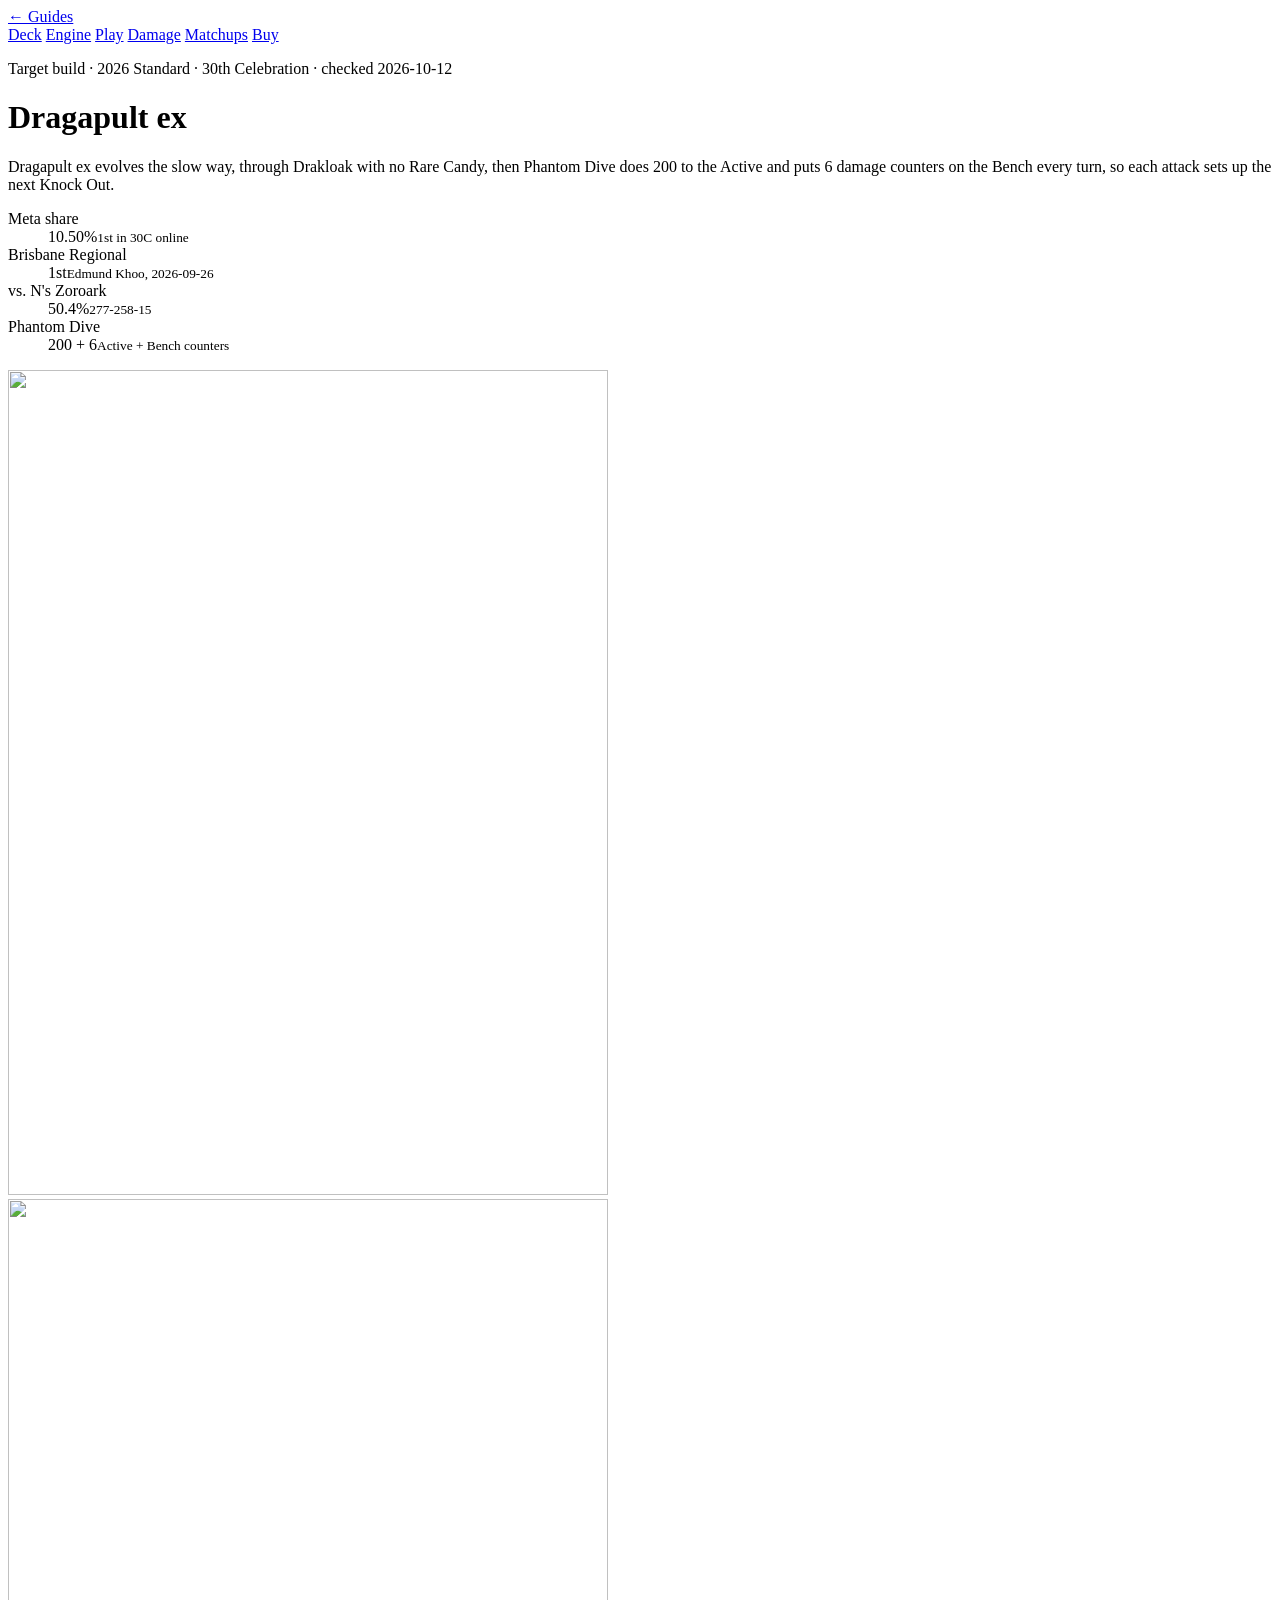
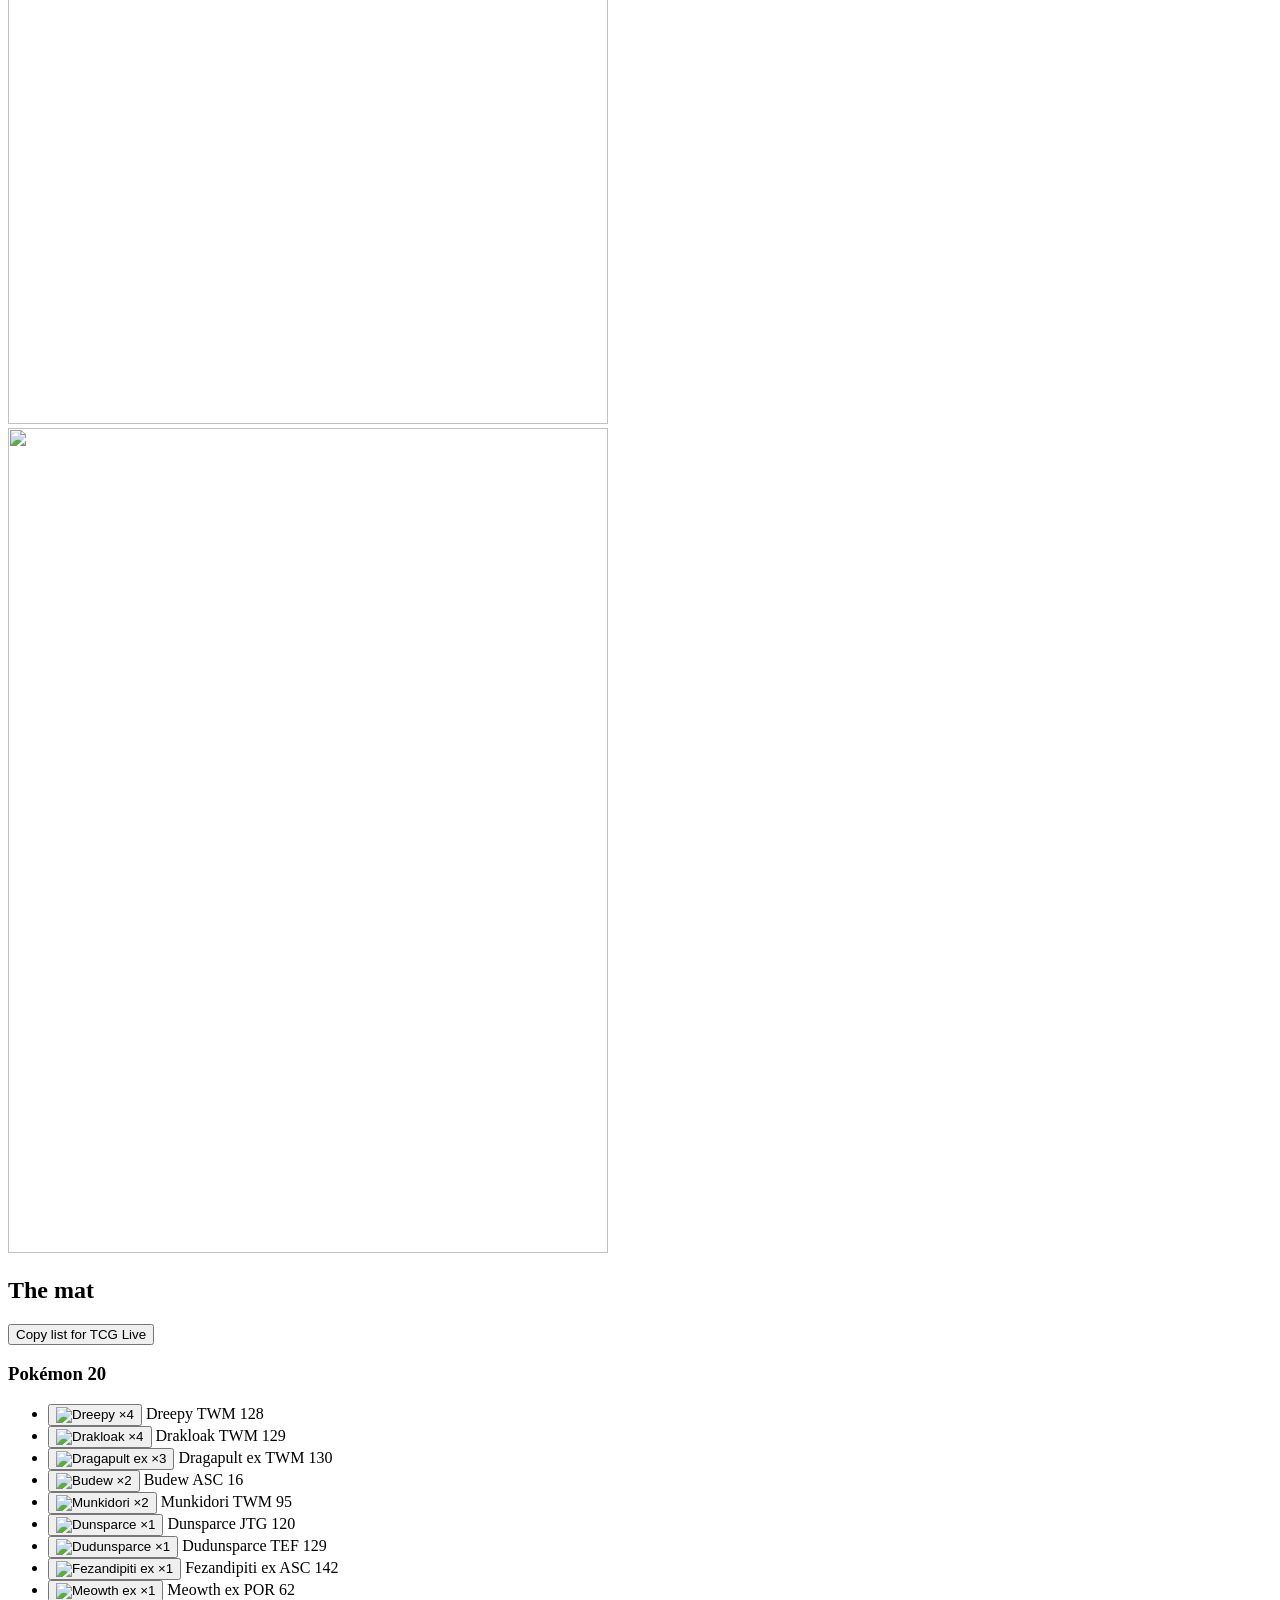
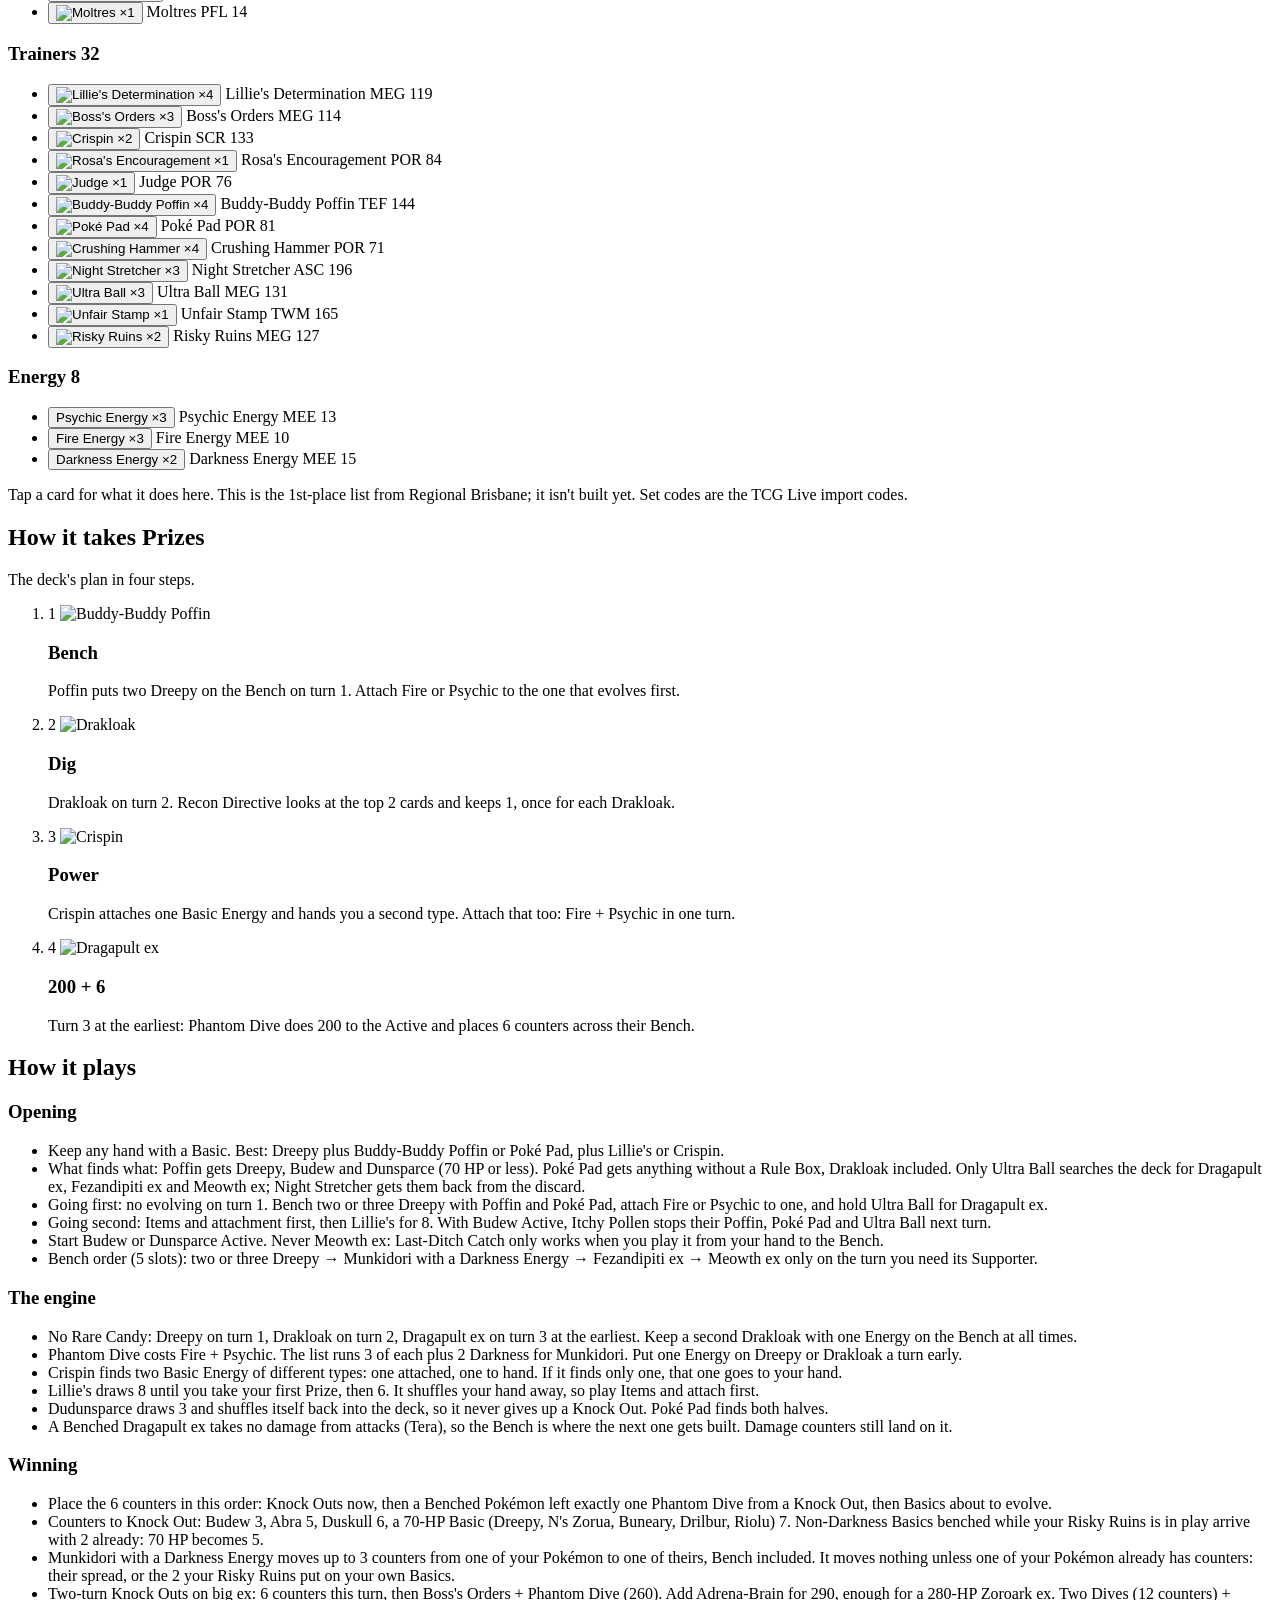
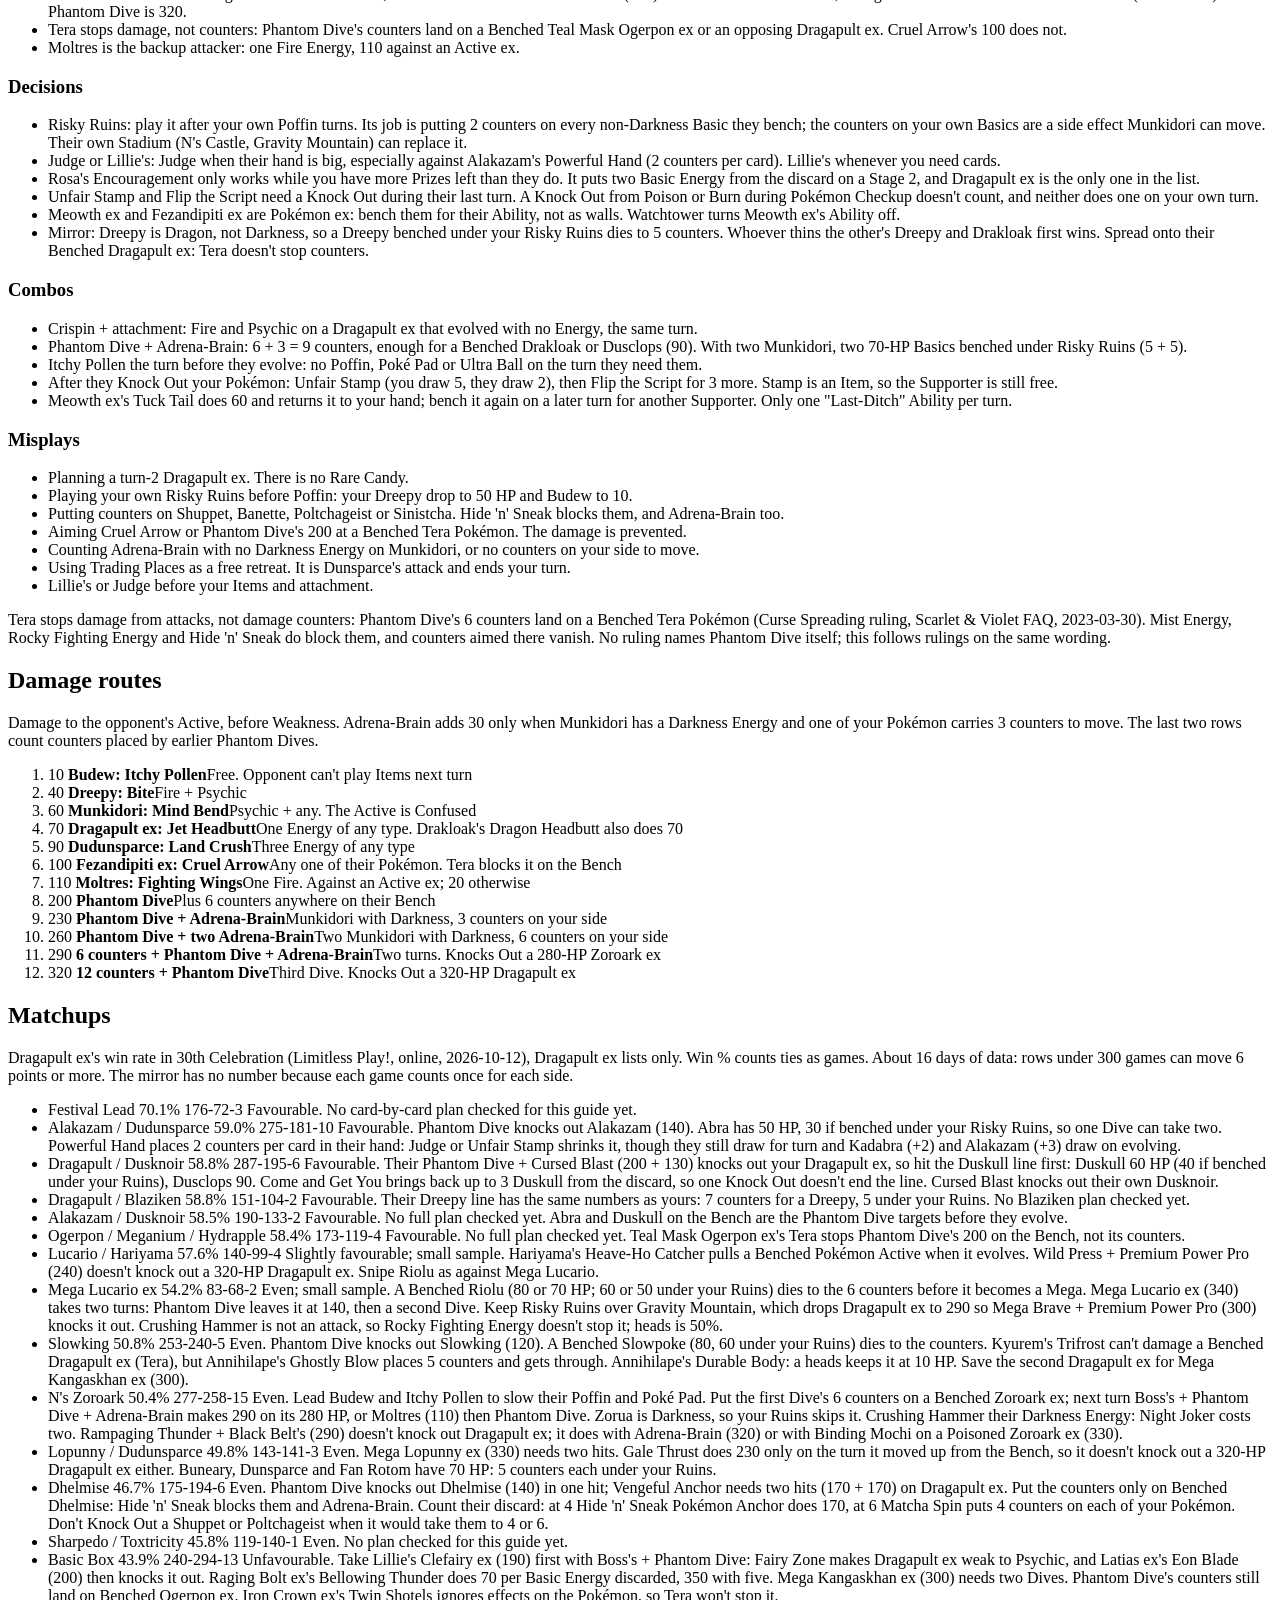
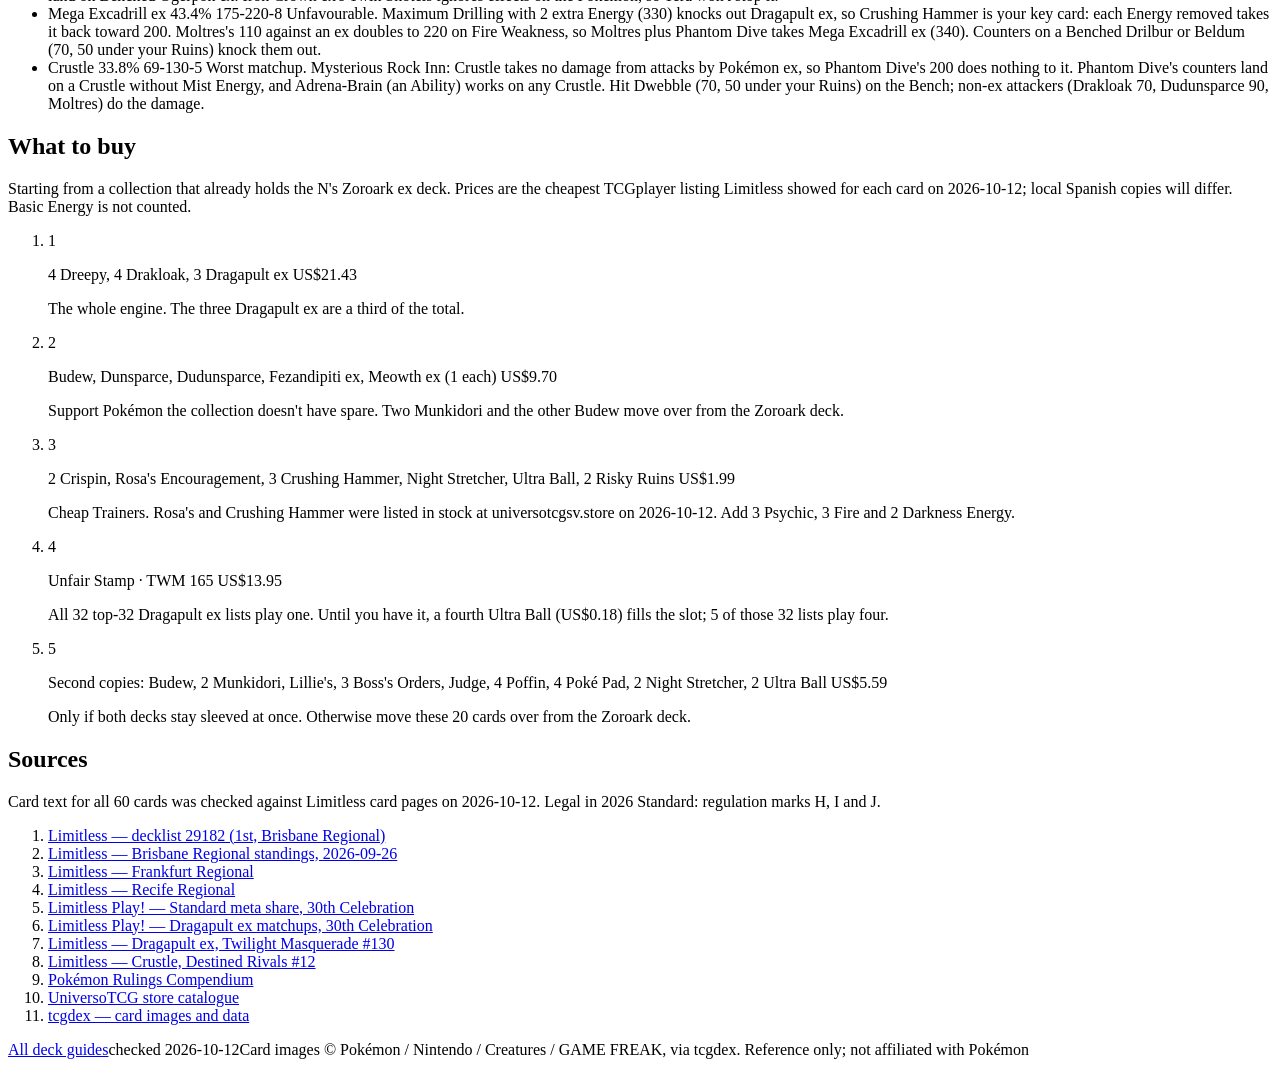
==== site/dragapult/index.html @ 3239ed3f "✨ feat: add a Dragapult ex guide as the target second deck Dragapult ex is the most played and best-" ====
<!doctype html>
<html lang="en" data-deck="dragapult">
<head>
  <meta charset="utf-8">
  <meta name="viewport" content="width=device-width, initial-scale=1">
  <title>Dragapult ex · Deck Guide</title>
  <meta name="description" content="Dragapult ex evolves the slow way, through Drakloak with no Rare Candy, then Phantom Dive does 200 to the Active and puts 6 damage counters on the Bench every turn, so each attack sets up the next Knock Out.">
  <link rel="icon" href="data:image/svg+xml,%3Csvg xmlns='http://www.w3.org/2000/svg' viewBox='0 0 32 32'%3E%3Crect width='32' height='32' rx='6' fill='%231d1810'/%3E%3Cpath d='M8 22 L16 8 L24 22' fill='none' stroke='%23e6bf5c' stroke-width='2.4' stroke-linecap='round' stroke-linejoin='round'/%3E%3C/svg%3E">
  <link rel="preconnect" href="https://fonts.googleapis.com">
  <link rel="preconnect" href="https://fonts.gstatic.com" crossorigin>
  <link href="https://fonts.googleapis.com/css2?family=Space+Grotesk:wght@500;600;700&family=IBM+Plex+Sans:wght@400;500;600;700&family=IBM+Plex+Mono:wght@400;500;600&display=swap" rel="stylesheet">
  <link rel="stylesheet" href="/css/styles.css?v=20261012">
</head>
<body>
  <nav class="pill" aria-label="Sections">
    <a class="pill__mark" href="/" aria-label="All deck guides"><span aria-hidden="true">←</span><span class="pill__mark-text"> Guides</span></a>
    <div class="pill__links">
      <a href="#deck">Deck</a>
      <a href="#engine">Engine</a>
      <a href="#play">Play</a>
      <a href="#damage">Damage</a>
      <a href="#matchups">Matchups</a>
      <a href="#buy">Buy</a>
    </div>
  </nav>

  <main id="top">
    <header class="masthead">
      <div class="masthead__text">
      <p class="masthead__line">Target build · 2026 Standard · 30th Celebration · checked 2026‑10‑12</p>
      <h1 class="masthead__title"><span class="accent">Dragapult</span> ex</h1>
      <p class="masthead__dek">Dragapult ex evolves the slow way, through Drakloak with no Rare Candy, then Phantom Dive does 200 to the Active and puts 6 damage counters on the Bench every turn, so each attack sets up the next Knock Out.</p>
      <dl class="stats">
        <div class="stats__cell"><dt>Meta share</dt><dd>10.50%<small>1st in 30C online</small></dd></div>
        <div class="stats__cell"><dt>Brisbane Regional</dt><dd>1st<small>Edmund Khoo, 2026‑09‑26</small></dd></div>
        <div class="stats__cell"><dt>vs. N&#x27;s Zoroark</dt><dd>50.4%<small>277‑258‑15</small></dd></div>
        <div class="stats__cell"><dt>Phantom Dive</dt><dd>200 + 6<small>Active + Bench counters</small></dd></div>
      </dl>
      </div>
      <div class="fan" aria-hidden="true">
        <div class="fan__card fan__card--l" data-tilt><img src="/img/cards/drakloak.webp" alt="" width="600" height="825"><span class="foil"></span></div><div class="fan__card fan__card--r" data-tilt><img src="/img/cards/dreepy.webp" alt="" width="600" height="825"><span class="foil"></span></div><div class="fan__card fan__card--c" data-tilt><img src="/img/cards/dragapult-ex.webp" alt="" width="600" height="825" fetchpriority="high"><span class="foil"></span></div>
      </div>
    </header>

    <section id="deck" class="mat" aria-labelledby="deck-title">
      <div class="mat__head">
        <h2 id="deck-title" class="mat__title">The mat</h2>
        <button class="btn" data-copy-decklist type="button">Copy list for TCG Live</button>
      </div>

      <div class="zone">
        <h3 class="zone__title">Pokémon <span>20</span></h3>
        <ul class="grid" role="list">
          <li class="slot" data-stack="4">
            <button class="card" type="button" data-card data-name="Dreepy" data-code="TWM 128" data-qty="4" data-role="The engine starts here. Bench two or three on turn 1 with Poffin and attach Fire or Psychic to one." data-img="/img/cards/dreepy.webp">
              <span class="card__face"><img src="/img/cards/dreepy.webp" alt="Dreepy" loading="lazy" decoding="async" width="600" height="825"></span>
              <span class="card__qty">×4</span>
            </button>
            <span class="slot__caption"><span class="slot__name">Dreepy</span> <span class="slot__code">TWM 128</span></span>
          </li>
          <li class="slot" data-stack="4">
            <button class="card" type="button" data-card data-name="Drakloak" data-code="TWM 129" data-qty="4" data-role="Recon Directive: look at the top 2, keep 1, every turn. Keep one benched with Energy as the next Dragapult ex." data-img="/img/cards/drakloak.webp">
              <span class="card__face"><img src="/img/cards/drakloak.webp" alt="Drakloak" loading="lazy" decoding="async" width="600" height="825"></span>
              <span class="card__qty">×4</span>
            </button>
            <span class="slot__caption"><span class="slot__name">Drakloak</span> <span class="slot__code">TWM 129</span></span>
          </li>
          <li class="slot" data-stack="3" data-foil>
            <button class="card" type="button" data-card data-name="Dragapult ex" data-code="TWM 130" data-qty="3" data-role="Phantom Dive: 200 to the Active plus 6 damage counters on their Bench. Tera: no attack damage while benched." data-img="/img/cards/dragapult-ex.webp">
              <span class="card__face"><img src="/img/cards/dragapult-ex.webp" alt="Dragapult ex" loading="lazy" decoding="async" width="600" height="825"><span class="foil"></span></span>
              <span class="card__qty">×3</span>
            </button>
            <span class="slot__caption"><span class="slot__name">Dragapult ex</span> <span class="slot__code">TWM 130</span></span>
          </li>
          <li class="slot" data-stack="2">
            <button class="card" type="button" data-card data-name="Budew" data-code="ASC 16" data-qty="2" data-role="Itchy Pollen costs nothing and stops their Items next turn. Lead with it; 30 HP, so keep it off the Bench." data-img="/img/cards/budew.webp">
              <span class="card__face"><img src="/img/cards/budew.webp" alt="Budew" loading="lazy" decoding="async" width="600" height="825"></span>
              <span class="card__qty">×2</span>
            </button>
            <span class="slot__caption"><span class="slot__name">Budew</span> <span class="slot__code">ASC 16</span></span>
          </li>
          <li class="slot" data-stack="2">
            <button class="card" type="button" data-card data-name="Munkidori" data-code="TWM 95" data-qty="2" data-role="With a Darkness Energy, moves up to 3 counters from one of your Pokémon to any of theirs. Needs counters to move." data-img="/img/cards/munkidori.webp">
              <span class="card__face"><img src="/img/cards/munkidori.webp" alt="Munkidori" loading="lazy" decoding="async" width="600" height="825"></span>
              <span class="card__qty">×2</span>
            </button>
            <span class="slot__caption"><span class="slot__name">Munkidori</span> <span class="slot__code">TWM 95</span></span>
          </li>
          <li class="slot" data-stack="1">
            <button class="card" type="button" data-card data-name="Dunsparce" data-code="JTG 120" data-qty="1" data-role="Evolves into Dudunsparce. Trading Places is an attack: it swaps Dunsparce to the Bench and ends your turn." data-img="/img/cards/dunsparce.webp">
              <span class="card__face"><img src="/img/cards/dunsparce.webp" alt="Dunsparce" loading="lazy" decoding="async" width="600" height="825"></span>
              <span class="card__qty">×1</span>
            </button>
            <span class="slot__caption"><span class="slot__name">Dunsparce</span> <span class="slot__code">JTG 120</span></span>
          </li>
          <li class="slot" data-stack="1">
            <button class="card" type="button" data-card data-name="Dudunsparce" data-code="TEF 129" data-qty="1" data-role="Run Away Draw: draw 3, then it shuffles back into your deck with everything attached." data-img="/img/cards/dudunsparce.webp">
              <span class="card__face"><img src="/img/cards/dudunsparce.webp" alt="Dudunsparce" loading="lazy" decoding="async" width="600" height="825"></span>
              <span class="card__qty">×1</span>
            </button>
            <span class="slot__caption"><span class="slot__name">Dudunsparce</span> <span class="slot__code">TEF 129</span></span>
          </li>
          <li class="slot" data-stack="1" data-foil>
            <button class="card" type="button" data-card data-name="Fezandipiti ex" data-code="ASC 142" data-qty="1" data-role="Draw 3 after they Knock Out one of your Pokémon on their turn. Darkness type, so Risky Ruins skips it." data-img="/img/cards/fezandipiti-ex.webp">
              <span class="card__face"><img src="/img/cards/fezandipiti-ex.webp" alt="Fezandipiti ex" loading="lazy" decoding="async" width="600" height="825"><span class="foil"></span></span>
              <span class="card__qty">×1</span>
            </button>
            <span class="slot__caption"><span class="slot__name">Fezandipiti ex</span> <span class="slot__code">ASC 142</span></span>
          </li>
          <li class="slot" data-stack="1" data-foil>
            <button class="card" type="button" data-card data-name="Meowth ex" data-code="POR 62" data-qty="1" data-role="Play it from your hand to the Bench to search any Supporter. Only Ultra Ball or Night Stretcher get it." data-img="/img/cards/meowth-ex.webp">
              <span class="card__face"><img src="/img/cards/meowth-ex.webp" alt="Meowth ex" loading="lazy" decoding="async" width="600" height="825"><span class="foil"></span></span>
              <span class="card__qty">×1</span>
            </button>
            <span class="slot__caption"><span class="slot__name">Meowth ex</span> <span class="slot__code">POR 62</span></span>
          </li>
          <li class="slot" data-stack="1">
            <button class="card" type="button" data-card data-name="Moltres" data-code="PFL 14" data-qty="1" data-role="One Fire Energy for 110 against an Active ex, 20 otherwise. Poké Pad finds it." data-img="/img/cards/moltres.webp">
              <span class="card__face"><img src="/img/cards/moltres.webp" alt="Moltres" loading="lazy" decoding="async" width="600" height="825"></span>
              <span class="card__qty">×1</span>
            </button>
            <span class="slot__caption"><span class="slot__name">Moltres</span> <span class="slot__code">PFL 14</span></span>
          </li>
        </ul>
      </div>

      <div class="zone">
        <h3 class="zone__title">Trainers <span>32</span></h3>
        <ul class="grid" role="list">
          <li class="slot" data-stack="4">
            <button class="card" type="button" data-card data-name="Lillie&#x27;s Determination" data-code="MEG 119" data-qty="4" data-role="Main draw: 8 cards while you still have 6 Prizes left, 6 after your first Knock Out. Items and attach first." data-img="/img/cards/lillies-determination.webp">
              <span class="card__face"><img src="/img/cards/lillies-determination.webp" alt="Lillie&#x27;s Determination" loading="lazy" decoding="async" width="600" height="825"></span>
              <span class="card__qty">×4</span>
            </button>
            <span class="slot__caption"><span class="slot__name">Lillie&#x27;s Determination</span> <span class="slot__code">MEG 119</span></span>
          </li>
          <li class="slot" data-stack="3">
            <button class="card" type="button" data-card data-name="Boss&#x27;s Orders" data-code="MEG 114" data-qty="3" data-role="Pull up the Benched Pokémon your counters already set up, or a Basic before it evolves." data-img="/img/cards/bosss-orders.webp">
              <span class="card__face"><img src="/img/cards/bosss-orders.webp" alt="Boss&#x27;s Orders" loading="lazy" decoding="async" width="600" height="825"></span>
              <span class="card__qty">×3</span>
            </button>
            <span class="slot__caption"><span class="slot__name">Boss&#x27;s Orders</span> <span class="slot__code">MEG 114</span></span>
          </li>
          <li class="slot" data-stack="2">
            <button class="card" type="button" data-card data-name="Crispin" data-code="SCR 133" data-qty="2" data-role="Two Basic Energy of different types: one attached, one to hand. With your attachment, pays Phantom Dive in one turn." data-img="/img/cards/crispin.webp">
              <span class="card__face"><img src="/img/cards/crispin.webp" alt="Crispin" loading="lazy" decoding="async" width="600" height="825"></span>
              <span class="card__qty">×2</span>
            </button>
            <span class="slot__caption"><span class="slot__name">Crispin</span> <span class="slot__code">SCR 133</span></span>
          </li>
          <li class="slot" data-stack="1">
            <button class="card" type="button" data-card data-name="Rosa&#x27;s Encouragement" data-code="POR 84" data-qty="1" data-role="Only while you have more Prizes left than they do: two Basic Energy from the discard onto Dragapult ex." data-img="/img/cards/rosas-encouragement.webp">
              <span class="card__face"><img src="/img/cards/rosas-encouragement.webp" alt="Rosa&#x27;s Encouragement" loading="lazy" decoding="async" width="600" height="825"></span>
              <span class="card__qty">×1</span>
            </button>
            <span class="slot__caption"><span class="slot__name">Rosa&#x27;s Encouragement</span> <span class="slot__code">POR 84</span></span>
          </li>
          <li class="slot" data-stack="1">
            <button class="card" type="button" data-card data-name="Judge" data-code="POR 76" data-qty="1" data-role="Both players draw 4. For big opposing hands or Powerful Hand, not for turns where you need cards." data-img="/img/cards/judge.webp">
              <span class="card__face"><img src="/img/cards/judge.webp" alt="Judge" loading="lazy" decoding="async" width="600" height="825"></span>
              <span class="card__qty">×1</span>
            </button>
            <span class="slot__caption"><span class="slot__name">Judge</span> <span class="slot__code">POR 76</span></span>
          </li>
          <li class="slot" data-stack="4">
            <button class="card" type="button" data-card data-name="Buddy-Buddy Poffin" data-code="TEF 144" data-qty="4" data-role="Two Basics with 70 HP or less to the Bench: Dreepy, Budew, Dunsparce. Play it before your own Risky Ruins." data-img="/img/cards/buddy-buddy-poffin.webp">
              <span class="card__face"><img src="/img/cards/buddy-buddy-poffin.webp" alt="Buddy-Buddy Poffin" loading="lazy" decoding="async" width="600" height="825"></span>
              <span class="card__qty">×4</span>
            </button>
            <span class="slot__caption"><span class="slot__name">Buddy-Buddy Poffin</span> <span class="slot__code">TEF 144</span></span>
          </li>
          <li class="slot" data-stack="4">
            <button class="card" type="button" data-card data-name="Poké Pad" data-code="POR 81" data-qty="4" data-role="Any Pokémon without a Rule Box: Dreepy, Drakloak, Munkidori, Moltres, either Dunsparce. Not Dragapult ex." data-img="/img/cards/poke-pad.webp">
              <span class="card__face"><img src="/img/cards/poke-pad.webp" alt="Poké Pad" loading="lazy" decoding="async" width="600" height="825"></span>
              <span class="card__qty">×4</span>
            </button>
            <span class="slot__caption"><span class="slot__name">Poké Pad</span> <span class="slot__code">POR 81</span></span>
          </li>
          <li class="slot" data-stack="4">
            <button class="card" type="button" data-card data-name="Crushing Hammer" data-code="POR 71" data-qty="4" data-role="Coin flip: heads discards one Energy from one of their Pokémon. Best against attackers that need extra Energy." data-img="/img/cards/crushing-hammer.webp">
              <span class="card__face"><img src="/img/cards/crushing-hammer.webp" alt="Crushing Hammer" loading="lazy" decoding="async" width="600" height="825"></span>
              <span class="card__qty">×4</span>
            </button>
            <span class="slot__caption"><span class="slot__name">Crushing Hammer</span> <span class="slot__code">POR 71</span></span>
          </li>
          <li class="slot" data-stack="3">
            <button class="card" type="button" data-card data-name="Night Stretcher" data-code="ASC 196" data-qty="3" data-role="Gets back a Pokémon or a Basic Energy from the discard: Dragapult ex, Drakloak, or the Energy for the next Dive." data-img="/img/cards/night-stretcher.webp">
              <span class="card__face"><img src="/img/cards/night-stretcher.webp" alt="Night Stretcher" loading="lazy" decoding="async" width="600" height="825"></span>
              <span class="card__qty">×3</span>
            </button>
            <span class="slot__caption"><span class="slot__name">Night Stretcher</span> <span class="slot__code">ASC 196</span></span>
          </li>
          <li class="slot" data-stack="3">
            <button class="card" type="button" data-card data-name="Ultra Ball" data-code="MEG 131" data-qty="3" data-role="The only card that searches the deck for Dragapult ex. Discard spare Energy first: Rosa&#x27;s and Night Stretcher reuse it." data-img="/img/cards/ultra-ball.webp">
              <span class="card__face"><img src="/img/cards/ultra-ball.webp" alt="Ultra Ball" loading="lazy" decoding="async" width="600" height="825"></span>
              <span class="card__qty">×3</span>
            </button>
            <span class="slot__caption"><span class="slot__name">Ultra Ball</span> <span class="slot__code">MEG 131</span></span>
          </li>
          <li class="slot" data-stack="1" data-foil>
            <button class="card" type="button" data-card data-name="Unfair Stamp" data-code="TWM 165" data-qty="1" data-role="ACE SPEC. After they Knock Out your Pokémon on their turn: you draw 5, they draw 2. An Item, so your Supporter stays free." data-img="/img/cards/unfair-stamp.webp">
              <span class="card__face"><img src="/img/cards/unfair-stamp.webp" alt="Unfair Stamp" loading="lazy" decoding="async" width="600" height="825"><span class="foil"></span></span>
              <span class="card__qty">×1</span>
            </button>
            <span class="slot__caption"><span class="slot__name">Unfair Stamp</span> <span class="slot__code">TWM 165</span></span>
          </li>
          <li class="slot" data-stack="2">
            <button class="card" type="button" data-card data-name="Risky Ruins" data-code="MEG 127" data-qty="2" data-role="Non-Darkness Basics benched while it is in play take 2 counters, theirs and yours. Play it after your own setup." data-img="/img/cards/risky-ruins.webp">
              <span class="card__face"><img src="/img/cards/risky-ruins.webp" alt="Risky Ruins" loading="lazy" decoding="async" width="600" height="825"></span>
              <span class="card__qty">×2</span>
            </button>
            <span class="slot__caption"><span class="slot__name">Risky Ruins</span> <span class="slot__code">MEG 127</span></span>
          </li>
        </ul>
      </div>

      <div class="zone">
        <h3 class="zone__title">Energy <span>8</span></h3>
        <ul class="grid" role="list">
          <li class="slot" data-stack="3">
            <button class="card" type="button" data-card data-name="Psychic Energy" data-code="MEE 13" data-qty="3" data-role="Half of Phantom Dive&#x27;s cost. Attach it to Dreepy or Drakloak before the turn it becomes Dragapult ex.">
              <span class="card__face"><span class="energy-art" aria-hidden="true"><span class="energy-art__orb"></span><span class="energy-art__label">Psychic Energy</span></span></span>
              <span class="card__qty">×3</span>
            </button>
            <span class="slot__caption"><span class="slot__name">Psychic Energy</span> <span class="slot__code">MEE 13</span></span>
          </li>
          <li class="slot" data-stack="3">
            <button class="card" type="button" data-card data-name="Fire Energy" data-code="MEE 10" data-qty="3" data-role="The other half of Phantom Dive, and all Moltres needs to attack.">
              <span class="card__face"><span class="energy-art" aria-hidden="true"><span class="energy-art__orb"></span><span class="energy-art__label">Fire Energy</span></span></span>
              <span class="card__qty">×3</span>
            </button>
            <span class="slot__caption"><span class="slot__name">Fire Energy</span> <span class="slot__code">MEE 10</span></span>
          </li>
          <li class="slot" data-stack="2">
            <button class="card" type="button" data-card data-name="Darkness Energy" data-code="MEE 15" data-qty="2" data-role="Only for Munkidori: Adrena-Brain does nothing without it. Crispin can fetch and attach it.">
              <span class="card__face"><span class="energy-art" aria-hidden="true"><span class="energy-art__orb"></span><span class="energy-art__label">Darkness Energy</span></span></span>
              <span class="card__qty">×2</span>
            </button>
            <span class="slot__caption"><span class="slot__name">Darkness Energy</span> <span class="slot__code">MEE 15</span></span>
          </li>
        </ul>
      </div>

      <p class="mat__note">Tap a card for what it does here. This is the 1st‑place list from Regional Brisbane; it isn't built yet. Set codes are the TCG Live import codes.</p>
      <pre id="decklist-plaintext" hidden>Pokémon: 20
4 Dreepy TWM 128
4 Drakloak TWM 129
3 Dragapult ex TWM 130
2 Budew ASC 16
2 Munkidori TWM 95
1 Dunsparce JTG 120
1 Dudunsparce TEF 129
1 Fezandipiti ex ASC 142
1 Meowth ex POR 62
1 Moltres PFL 14

Trainer: 32
4 Lillie&#x27;s Determination MEG 119
3 Boss&#x27;s Orders MEG 114
2 Crispin SCR 133
1 Rosa&#x27;s Encouragement POR 84
1 Judge POR 76
4 Buddy-Buddy Poffin TEF 144
4 Poké Pad POR 81
4 Crushing Hammer POR 71
3 Night Stretcher ASC 196
3 Ultra Ball MEG 131
1 Unfair Stamp TWM 165
2 Risky Ruins MEG 127

Energy: 8
3 Psychic Energy MEE 13
3 Fire Energy MEE 10
2 Darkness Energy MEE 15

Total Cards: 60</pre>
    </section>

    <section id="engine" aria-labelledby="engine-title">
      <h2 id="engine-title" class="section-title">How it takes Prizes</h2>
      <p class="section-dek">The deck's plan in four steps.</p>
      <ol class="chain" role="list">
        <li class="chain__step">
          <span class="chain__n">1</span>
          <img class="chain__img" src="/img/cards/buddy-buddy-poffin.webp" alt="Buddy-Buddy Poffin" loading="lazy" width="600" height="825">
          <h3 class="chain__title">Bench</h3>
          <p class="chain__text">Poffin puts two Dreepy on the Bench on turn 1. Attach Fire or Psychic to the one that evolves first.</p>
        </li>
        <li class="chain__step">
          <span class="chain__n">2</span>
          <img class="chain__img" src="/img/cards/drakloak.webp" alt="Drakloak" loading="lazy" width="600" height="825">
          <h3 class="chain__title">Dig</h3>
          <p class="chain__text">Drakloak on turn 2. Recon Directive looks at the top 2 cards and keeps 1, once for each Drakloak.</p>
        </li>
        <li class="chain__step">
          <span class="chain__n">3</span>
          <img class="chain__img" src="/img/cards/crispin.webp" alt="Crispin" loading="lazy" width="600" height="825">
          <h3 class="chain__title">Power</h3>
          <p class="chain__text">Crispin attaches one Basic Energy and hands you a second type. Attach that too: Fire + Psychic in one turn.</p>
        </li>
        <li class="chain__step chain__step--hit">
          <span class="chain__n">4</span>
          <img class="chain__img" src="/img/cards/dragapult-ex.webp" alt="Dragapult ex" loading="lazy" width="600" height="825">
          <h3 class="chain__title">200 + 6</h3>
          <p class="chain__text">Turn 3 at the earliest: Phantom Dive does 200 to the Active and places 6 counters across their Bench.</p>
        </li>
      </ol>
    </section>

    <section id="play" aria-labelledby="play-title">
      <h2 id="play-title" class="section-title">How it plays</h2>
      <div class="panels">
        <article class="panel">
          <h3 class="panel__title">Opening</h3>
          <ul class="panel__list">
            <li>Keep any hand with a Basic. Best: Dreepy plus Buddy-Buddy Poffin or Poké Pad, plus Lillie&#x27;s or Crispin.</li>
            <li>What finds what: Poffin gets Dreepy, Budew and Dunsparce (70 HP or less). Poké Pad gets anything without a Rule Box, Drakloak included. Only Ultra Ball searches the deck for Dragapult ex, Fezandipiti ex and Meowth ex; Night Stretcher gets them back from the discard.</li>
            <li>Going first: no evolving on turn 1. Bench two or three Dreepy with Poffin and Poké Pad, attach Fire or Psychic to one, and hold Ultra Ball for Dragapult ex.</li>
            <li>Going second: Items and attachment first, then Lillie&#x27;s for 8. With Budew Active, Itchy Pollen stops their Poffin, Poké Pad and Ultra Ball next turn.</li>
            <li>Start Budew or Dunsparce Active. Never Meowth ex: Last-Ditch Catch only works when you play it from your hand to the Bench.</li>
            <li>Bench order (5 slots): two or three Dreepy → Munkidori with a Darkness Energy → Fezandipiti ex → Meowth ex only on the turn you need its Supporter.</li>
          </ul>
        </article>
        <article class="panel">
          <h3 class="panel__title">The engine</h3>
          <ul class="panel__list">
            <li>No Rare Candy: Dreepy on turn 1, Drakloak on turn 2, Dragapult ex on turn 3 at the earliest. Keep a second Drakloak with one Energy on the Bench at all times.</li>
            <li>Phantom Dive costs Fire + Psychic. The list runs 3 of each plus 2 Darkness for Munkidori. Put one Energy on Dreepy or Drakloak a turn early.</li>
            <li>Crispin finds two Basic Energy of different types: one attached, one to hand. If it finds only one, that one goes to your hand.</li>
            <li>Lillie&#x27;s draws 8 until you take your first Prize, then 6. It shuffles your hand away, so play Items and attach first.</li>
            <li>Dudunsparce draws 3 and shuffles itself back into the deck, so it never gives up a Knock Out. Poké Pad finds both halves.</li>
            <li>A Benched Dragapult ex takes no damage from attacks (Tera), so the Bench is where the next one gets built. Damage counters still land on it.</li>
          </ul>
        </article>
        <article class="panel">
          <h3 class="panel__title">Winning</h3>
          <ul class="panel__list">
            <li>Place the 6 counters in this order: Knock Outs now, then a Benched Pokémon left exactly one Phantom Dive from a Knock Out, then Basics about to evolve.</li>
            <li>Counters to Knock Out: Budew 3, Abra 5, Duskull 6, a 70-HP Basic (Dreepy, N&#x27;s Zorua, Buneary, Drilbur, Riolu) 7. Non-Darkness Basics benched while your Risky Ruins is in play arrive with 2 already: 70 HP becomes 5.</li>
            <li>Munkidori with a Darkness Energy moves up to 3 counters from one of your Pokémon to one of theirs, Bench included. It moves nothing unless one of your Pokémon already has counters: their spread, or the 2 your Risky Ruins put on your own Basics.</li>
            <li>Two-turn Knock Outs on big ex: 6 counters this turn, then Boss&#x27;s Orders + Phantom Dive (260). Add Adrena-Brain for 290, enough for a 280-HP Zoroark ex. Two Dives (12 counters) + Phantom Dive is 320.</li>
            <li>Tera stops damage, not counters: Phantom Dive&#x27;s counters land on a Benched Teal Mask Ogerpon ex or an opposing Dragapult ex. Cruel Arrow&#x27;s 100 does not.</li>
            <li>Moltres is the backup attacker: one Fire Energy, 110 against an Active ex.</li>
          </ul>
        </article>
        <article class="panel">
          <h3 class="panel__title">Decisions</h3>
          <ul class="panel__list">
            <li>Risky Ruins: play it after your own Poffin turns. Its job is putting 2 counters on every non-Darkness Basic they bench; the counters on your own Basics are a side effect Munkidori can move. Their own Stadium (N&#x27;s Castle, Gravity Mountain) can replace it.</li>
            <li>Judge or Lillie&#x27;s: Judge when their hand is big, especially against Alakazam&#x27;s Powerful Hand (2 counters per card). Lillie&#x27;s whenever you need cards.</li>
            <li>Rosa&#x27;s Encouragement only works while you have more Prizes left than they do. It puts two Basic Energy from the discard on a Stage 2, and Dragapult ex is the only one in the list.</li>
            <li>Unfair Stamp and Flip the Script need a Knock Out during their last turn. A Knock Out from Poison or Burn during Pokémon Checkup doesn&#x27;t count, and neither does one on your own turn.</li>
            <li>Meowth ex and Fezandipiti ex are Pokémon ex: bench them for their Ability, not as walls. Watchtower turns Meowth ex&#x27;s Ability off.</li>
            <li>Mirror: Dreepy is Dragon, not Darkness, so a Dreepy benched under your Risky Ruins dies to 5 counters. Whoever thins the other&#x27;s Dreepy and Drakloak first wins. Spread onto their Benched Dragapult ex: Tera doesn&#x27;t stop counters.</li>
          </ul>
        </article>
        <article class="panel">
          <h3 class="panel__title">Combos</h3>
          <ul class="panel__list">
            <li>Crispin + attachment: Fire and Psychic on a Dragapult ex that evolved with no Energy, the same turn.</li>
            <li>Phantom Dive + Adrena-Brain: 6 + 3 = 9 counters, enough for a Benched Drakloak or Dusclops (90). With two Munkidori, two 70-HP Basics benched under Risky Ruins (5 + 5).</li>
            <li>Itchy Pollen the turn before they evolve: no Poffin, Poké Pad or Ultra Ball on the turn they need them.</li>
            <li>After they Knock Out your Pokémon: Unfair Stamp (you draw 5, they draw 2), then Flip the Script for 3 more. Stamp is an Item, so the Supporter is still free.</li>
            <li>Meowth ex&#x27;s Tuck Tail does 60 and returns it to your hand; bench it again on a later turn for another Supporter. Only one &quot;Last-Ditch&quot; Ability per turn.</li>
          </ul>
        </article>
        <article class="panel">
          <h3 class="panel__title">Misplays</h3>
          <ul class="panel__list">
            <li>Planning a turn-2 Dragapult ex. There is no Rare Candy.</li>
            <li>Playing your own Risky Ruins before Poffin: your Dreepy drop to 50 HP and Budew to 10.</li>
            <li>Putting counters on Shuppet, Banette, Poltchageist or Sinistcha. Hide &#x27;n&#x27; Sneak blocks them, and Adrena-Brain too.</li>
            <li>Aiming Cruel Arrow or Phantom Dive&#x27;s 200 at a Benched Tera Pokémon. The damage is prevented.</li>
            <li>Counting Adrena-Brain with no Darkness Energy on Munkidori, or no counters on your side to move.</li>
            <li>Using Trading Places as a free retreat. It is Dunsparce&#x27;s attack and ends your turn.</li>
            <li>Lillie&#x27;s or Judge before your Items and attachment.</li>
          </ul>
        </article>
      </div>
      <p class="aside">Tera stops damage from attacks, not damage counters: Phantom Dive&#x27;s 6 counters land on a Benched Tera Pokémon (Curse Spreading ruling, Scarlet &amp; Violet FAQ, 2023‑03‑30). Mist Energy, Rocky Fighting Energy and Hide &#x27;n&#x27; Sneak do block them, and counters aimed there vanish. No ruling names Phantom Dive itself; this follows rulings on the same wording.</p>
    </section>

    <section id="damage" aria-labelledby="damage-title">
      <h2 id="damage-title" class="section-title">Damage routes</h2>
      <p class="section-dek">Damage to the opponent&#x27;s Active, before Weakness. Adrena-Brain adds 30 only when Munkidori has a Darkness Energy and one of your Pokémon carries 3 counters to move. The last two rows count counters placed by earlier Phantom Dives.</p>
      <ol class="bars" role="list">
            <li class="bar" style="--v:0.0312">
              <span class="bar__value">10</span>
              <span class="bar__track"><span class="bar__fill"></span></span>
              <span class="bar__label"><strong>Budew: Itchy Pollen</strong><span>Free. Opponent can&#x27;t play Items next turn</span></span>
            </li>
            <li class="bar" style="--v:0.1250">
              <span class="bar__value">40</span>
              <span class="bar__track"><span class="bar__fill"></span></span>
              <span class="bar__label"><strong>Dreepy: Bite</strong><span>Fire + Psychic</span></span>
            </li>
            <li class="bar" style="--v:0.1875">
              <span class="bar__value">60</span>
              <span class="bar__track"><span class="bar__fill"></span></span>
              <span class="bar__label"><strong>Munkidori: Mind Bend</strong><span>Psychic + any. The Active is Confused</span></span>
            </li>
            <li class="bar" style="--v:0.2188">
              <span class="bar__value">70</span>
              <span class="bar__track"><span class="bar__fill"></span></span>
              <span class="bar__label"><strong>Dragapult ex: Jet Headbutt</strong><span>One Energy of any type. Drakloak&#x27;s Dragon Headbutt also does 70</span></span>
            </li>
            <li class="bar" style="--v:0.2812">
              <span class="bar__value">90</span>
              <span class="bar__track"><span class="bar__fill"></span></span>
              <span class="bar__label"><strong>Dudunsparce: Land Crush</strong><span>Three Energy of any type</span></span>
            </li>
            <li class="bar" style="--v:0.3125">
              <span class="bar__value">100</span>
              <span class="bar__track"><span class="bar__fill"></span></span>
              <span class="bar__label"><strong>Fezandipiti ex: Cruel Arrow</strong><span>Any one of their Pokémon. Tera blocks it on the Bench</span></span>
            </li>
            <li class="bar" style="--v:0.3438">
              <span class="bar__value">110</span>
              <span class="bar__track"><span class="bar__fill"></span></span>
              <span class="bar__label"><strong>Moltres: Fighting Wings</strong><span>One Fire. Against an Active ex; 20 otherwise</span></span>
            </li>
            <li class="bar" style="--v:0.6250">
              <span class="bar__value">200</span>
              <span class="bar__track"><span class="bar__fill"></span></span>
              <span class="bar__label"><strong>Phantom Dive</strong><span>Plus 6 counters anywhere on their Bench</span></span>
            </li>
            <li class="bar" style="--v:0.7188">
              <span class="bar__value">230</span>
              <span class="bar__track"><span class="bar__fill"></span></span>
              <span class="bar__label"><strong>Phantom Dive + Adrena-Brain</strong><span>Munkidori with Darkness, 3 counters on your side</span></span>
            </li>
            <li class="bar" style="--v:0.8125">
              <span class="bar__value">260</span>
              <span class="bar__track"><span class="bar__fill"></span></span>
              <span class="bar__label"><strong>Phantom Dive + two Adrena-Brain</strong><span>Two Munkidori with Darkness, 6 counters on your side</span></span>
            </li>
            <li class="bar" style="--v:0.9062">
              <span class="bar__value">290</span>
              <span class="bar__track"><span class="bar__fill"></span></span>
              <span class="bar__label"><strong>6 counters + Phantom Dive + Adrena-Brain</strong><span>Two turns. Knocks Out a 280-HP Zoroark ex</span></span>
            </li>
            <li class="bar" style="--v:1.0000">
              <span class="bar__value">320</span>
              <span class="bar__track"><span class="bar__fill"></span></span>
              <span class="bar__label"><strong>12 counters + Phantom Dive</strong><span>Third Dive. Knocks Out a 320-HP Dragapult ex</span></span>
            </li>
      </ol>
    </section>

    <section id="matchups" aria-labelledby="mu-title">
      <h2 id="mu-title" class="section-title">Matchups</h2>
      <p class="section-dek">Dragapult ex&#x27;s win rate in 30th Celebration (Limitless Play!, online, 2026‑10‑12), Dragapult ex lists only. Win % counts ties as games. About 16 days of data: rows under 300 games can move 6 points or more. The mirror has no number because each game counts once for each side.</p>
      <ul class="mus" role="list">
            <li class="mu mu--pos" style="--d:0.8040">
              <span class="mu__name">Festival Lead</span>
              <span class="mu__chart" role="img" aria-label="70.1% win rate"><span class="mu__mid"></span><span class="mu__fill"></span></span>
              <span class="mu__pct">70.1%</span>
              <span class="mu__plan"><span class="mu__rec">176‑72‑3</span> Favourable. No card-by-card plan checked for this guide yet.</span>
            </li>
            <li class="mu mu--pos" style="--d:0.3600">
              <span class="mu__name">Alakazam / Dudunsparce</span>
              <span class="mu__chart" role="img" aria-label="59.0% win rate"><span class="mu__mid"></span><span class="mu__fill"></span></span>
              <span class="mu__pct">59.0%</span>
              <span class="mu__plan"><span class="mu__rec">275‑181‑10</span> Favourable. Phantom Dive knocks out Alakazam (140). Abra has 50 HP, 30 if benched under your Risky Ruins, so one Dive can take two. Powerful Hand places 2 counters per card in their hand: Judge or Unfair Stamp shrinks it, though they still draw for turn and Kadabra (+2) and Alakazam (+3) draw on evolving.</span>
            </li>
            <li class="mu mu--pos" style="--d:0.3520">
              <span class="mu__name">Dragapult / Dusknoir</span>
              <span class="mu__chart" role="img" aria-label="58.8% win rate"><span class="mu__mid"></span><span class="mu__fill"></span></span>
              <span class="mu__pct">58.8%</span>
              <span class="mu__plan"><span class="mu__rec">287‑195‑6</span> Favourable. Their Phantom Dive + Cursed Blast (200 + 130) knocks out your Dragapult ex, so hit the Duskull line first: Duskull 60 HP (40 if benched under your Ruins), Dusclops 90. Come and Get You brings back up to 3 Duskull from the discard, so one Knock Out doesn&#x27;t end the line. Cursed Blast knocks out their own Dusknoir.</span>
            </li>
            <li class="mu mu--pos" style="--d:0.3520">
              <span class="mu__name">Dragapult / Blaziken</span>
              <span class="mu__chart" role="img" aria-label="58.8% win rate"><span class="mu__mid"></span><span class="mu__fill"></span></span>
              <span class="mu__pct">58.8%</span>
              <span class="mu__plan"><span class="mu__rec">151‑104‑2</span> Favourable. Their Dreepy line has the same numbers as yours: 7 counters for a Dreepy, 5 under your Ruins. No Blaziken plan checked yet.</span>
            </li>
            <li class="mu mu--pos" style="--d:0.3400">
              <span class="mu__name">Alakazam / Dusknoir</span>
              <span class="mu__chart" role="img" aria-label="58.5% win rate"><span class="mu__mid"></span><span class="mu__fill"></span></span>
              <span class="mu__pct">58.5%</span>
              <span class="mu__plan"><span class="mu__rec">190‑133‑2</span> Favourable. No full plan checked yet. Abra and Duskull on the Bench are the Phantom Dive targets before they evolve.</span>
            </li>
            <li class="mu mu--pos" style="--d:0.3360">
              <span class="mu__name">Ogerpon / Meganium / Hydrapple</span>
              <span class="mu__chart" role="img" aria-label="58.4% win rate"><span class="mu__mid"></span><span class="mu__fill"></span></span>
              <span class="mu__pct">58.4%</span>
              <span class="mu__plan"><span class="mu__rec">173‑119‑4</span> Favourable. No full plan checked yet. Teal Mask Ogerpon ex&#x27;s Tera stops Phantom Dive&#x27;s 200 on the Bench, not its counters.</span>
            </li>
            <li class="mu mu--pos" style="--d:0.3040">
              <span class="mu__name">Lucario / Hariyama</span>
              <span class="mu__chart" role="img" aria-label="57.6% win rate"><span class="mu__mid"></span><span class="mu__fill"></span></span>
              <span class="mu__pct">57.6%</span>
              <span class="mu__plan"><span class="mu__rec">140‑99‑4</span> Slightly favourable; small sample. Hariyama&#x27;s Heave-Ho Catcher pulls a Benched Pokémon Active when it evolves. Wild Press + Premium Power Pro (240) doesn&#x27;t knock out a 320-HP Dragapult ex. Snipe Riolu as against Mega Lucario.</span>
            </li>
            <li class="mu mu--pos" style="--d:0.1680">
              <span class="mu__name">Mega Lucario ex</span>
              <span class="mu__chart" role="img" aria-label="54.2% win rate"><span class="mu__mid"></span><span class="mu__fill"></span></span>
              <span class="mu__pct">54.2%</span>
              <span class="mu__plan"><span class="mu__rec">83‑68‑2</span> Even; small sample. A Benched Riolu (80 or 70 HP; 60 or 50 under your Ruins) dies to the 6 counters before it becomes a Mega. Mega Lucario ex (340) takes two turns: Phantom Dive leaves it at 140, then a second Dive. Keep Risky Ruins over Gravity Mountain, which drops Dragapult ex to 290 so Mega Brave + Premium Power Pro (300) knocks it out. Crushing Hammer is not an attack, so Rocky Fighting Energy doesn&#x27;t stop it; heads is 50%.</span>
            </li>
            <li class="mu mu--pos" style="--d:0.0320">
              <span class="mu__name">Slowking</span>
              <span class="mu__chart" role="img" aria-label="50.8% win rate"><span class="mu__mid"></span><span class="mu__fill"></span></span>
              <span class="mu__pct">50.8%</span>
              <span class="mu__plan"><span class="mu__rec">253‑240‑5</span> Even. Phantom Dive knocks out Slowking (120). A Benched Slowpoke (80, 60 under your Ruins) dies to the counters. Kyurem&#x27;s Trifrost can&#x27;t damage a Benched Dragapult ex (Tera), but Annihilape&#x27;s Ghostly Blow places 5 counters and gets through. Annihilape&#x27;s Durable Body: a heads keeps it at 10 HP. Save the second Dragapult ex for Mega Kangaskhan ex (300).</span>
            </li>
            <li class="mu mu--pos" style="--d:0.0160">
              <span class="mu__name">N&#x27;s Zoroark</span>
              <span class="mu__chart" role="img" aria-label="50.4% win rate"><span class="mu__mid"></span><span class="mu__fill"></span></span>
              <span class="mu__pct">50.4%</span>
              <span class="mu__plan"><span class="mu__rec">277‑258‑15</span> Even. Lead Budew and Itchy Pollen to slow their Poffin and Poké Pad. Put the first Dive&#x27;s 6 counters on a Benched Zoroark ex; next turn Boss&#x27;s + Phantom Dive + Adrena-Brain makes 290 on its 280 HP, or Moltres (110) then Phantom Dive. Zorua is Darkness, so your Ruins skips it. Crushing Hammer their Darkness Energy: Night Joker costs two. Rampaging Thunder + Black Belt&#x27;s (290) doesn&#x27;t knock out Dragapult ex; it does with Adrena-Brain (320) or with Binding Mochi on a Poisoned Zoroark ex (330).</span>
            </li>
            <li class="mu mu--neg" style="--d:0.0080">
              <span class="mu__name">Lopunny / Dudunsparce</span>
              <span class="mu__chart" role="img" aria-label="49.8% win rate"><span class="mu__mid"></span><span class="mu__fill"></span></span>
              <span class="mu__pct">49.8%</span>
              <span class="mu__plan"><span class="mu__rec">143‑141‑3</span> Even. Mega Lopunny ex (330) needs two hits. Gale Thrust does 230 only on the turn it moved up from the Bench, so it doesn&#x27;t knock out a 320-HP Dragapult ex either. Buneary, Dunsparce and Fan Rotom have 70 HP: 5 counters each under your Ruins.</span>
            </li>
            <li class="mu mu--neg" style="--d:0.1320">
              <span class="mu__name">Dhelmise</span>
              <span class="mu__chart" role="img" aria-label="46.7% win rate"><span class="mu__mid"></span><span class="mu__fill"></span></span>
              <span class="mu__pct">46.7%</span>
              <span class="mu__plan"><span class="mu__rec">175‑194‑6</span> Even. Phantom Dive knocks out Dhelmise (140) in one hit; Vengeful Anchor needs two hits (170 + 170) on Dragapult ex. Put the counters only on Benched Dhelmise: Hide &#x27;n&#x27; Sneak blocks them and Adrena-Brain. Count their discard: at 4 Hide &#x27;n&#x27; Sneak Pokémon Anchor does 170, at 6 Matcha Spin puts 4 counters on each of your Pokémon. Don&#x27;t Knock Out a Shuppet or Poltchageist when it would take them to 4 or 6.</span>
            </li>
            <li class="mu mu--neg" style="--d:0.1680">
              <span class="mu__name">Sharpedo / Toxtricity</span>
              <span class="mu__chart" role="img" aria-label="45.8% win rate"><span class="mu__mid"></span><span class="mu__fill"></span></span>
              <span class="mu__pct">45.8%</span>
              <span class="mu__plan"><span class="mu__rec">119‑140‑1</span> Even. No plan checked for this guide yet.</span>
            </li>
            <li class="mu mu--neg" style="--d:0.2440">
              <span class="mu__name">Basic Box</span>
              <span class="mu__chart" role="img" aria-label="43.9% win rate"><span class="mu__mid"></span><span class="mu__fill"></span></span>
              <span class="mu__pct">43.9%</span>
              <span class="mu__plan"><span class="mu__rec">240‑294‑13</span> Unfavourable. Take Lillie&#x27;s Clefairy ex (190) first with Boss&#x27;s + Phantom Dive: Fairy Zone makes Dragapult ex weak to Psychic, and Latias ex&#x27;s Eon Blade (200) then knocks it out. Raging Bolt ex&#x27;s Bellowing Thunder does 70 per Basic Energy discarded, 350 with five. Mega Kangaskhan ex (300) needs two Dives. Phantom Dive&#x27;s counters still land on Benched Ogerpon ex. Iron Crown ex&#x27;s Twin Shotels ignores effects on the Pokémon, so Tera won&#x27;t stop it.</span>
            </li>
            <li class="mu mu--neg" style="--d:0.2640">
              <span class="mu__name">Mega Excadrill ex</span>
              <span class="mu__chart" role="img" aria-label="43.4% win rate"><span class="mu__mid"></span><span class="mu__fill"></span></span>
              <span class="mu__pct">43.4%</span>
              <span class="mu__plan"><span class="mu__rec">175‑220‑8</span> Unfavourable. Maximum Drilling with 2 extra Energy (330) knocks out Dragapult ex, so Crushing Hammer is your key card: each Energy removed takes it back toward 200. Moltres&#x27;s 110 against an ex doubles to 220 on Fire Weakness, so Moltres plus Phantom Dive takes Mega Excadrill ex (340). Counters on a Benched Drilbur or Beldum (70, 50 under your Ruins) knock them out.</span>
            </li>
            <li class="mu mu--neg" style="--d:0.6480">
              <span class="mu__name">Crustle</span>
              <span class="mu__chart" role="img" aria-label="33.8% win rate"><span class="mu__mid"></span><span class="mu__fill"></span></span>
              <span class="mu__pct">33.8%</span>
              <span class="mu__plan"><span class="mu__rec">69‑130‑5</span> Worst matchup. Mysterious Rock Inn: Crustle takes no damage from attacks by Pokémon ex, so Phantom Dive&#x27;s 200 does nothing to it. Phantom Dive&#x27;s counters land on a Crustle without Mist Energy, and Adrena-Brain (an Ability) works on any Crustle. Hit Dwebble (70, 50 under your Ruins) on the Bench; non-ex attackers (Drakloak 70, Dudunsparce 90, Moltres) do the damage.</span>
            </li>
      </ul>
    </section>

    <section id="buy" aria-labelledby="buy-title">
      <h2 id="buy-title" class="section-title">What to buy</h2>
      <p class="section-dek">Starting from a collection that already holds the N&#x27;s Zoroark ex deck. Prices are the cheapest TCGplayer listing Limitless showed for each card on 2026‑10‑12; local Spanish copies will differ. Basic Energy is not counted.</p>
      <ol class="buy" role="list">
          <li class="buy__step">
            <span class="buy__n">1</span>
            <div class="buy__body">
              <p class="buy__cards">4 Dreepy, 4 Drakloak, 3 Dragapult ex <span class="buy__cost">US$21.43</span></p>
              <p class="buy__why">The whole engine. The three Dragapult ex are a third of the total.</p>
            </div>
          </li>
          <li class="buy__step">
            <span class="buy__n">2</span>
            <div class="buy__body">
              <p class="buy__cards">Budew, Dunsparce, Dudunsparce, Fezandipiti ex, Meowth ex (1 each) <span class="buy__cost">US$9.70</span></p>
              <p class="buy__why">Support Pokémon the collection doesn&#x27;t have spare. Two Munkidori and the other Budew move over from the Zoroark deck.</p>
            </div>
          </li>
          <li class="buy__step">
            <span class="buy__n">3</span>
            <div class="buy__body">
              <p class="buy__cards">2 Crispin, Rosa&#x27;s Encouragement, 3 Crushing Hammer, Night Stretcher, Ultra Ball, 2 Risky Ruins <span class="buy__cost">US$1.99</span></p>
              <p class="buy__why">Cheap Trainers. Rosa&#x27;s and Crushing Hammer were listed in stock at universotcgsv.store on 2026‑10‑12. Add 3 Psychic, 3 Fire and 2 Darkness Energy.</p>
            </div>
          </li>
          <li class="buy__step">
            <span class="buy__n">4</span>
            <div class="buy__body">
              <p class="buy__cards">Unfair Stamp · TWM 165 <span class="buy__cost">US$13.95</span></p>
              <p class="buy__why">All 32 top-32 Dragapult ex lists play one. Until you have it, a fourth Ultra Ball (US$0.18) fills the slot; 5 of those 32 lists play four.</p>
            </div>
          </li>
          <li class="buy__step">
            <span class="buy__n">5</span>
            <div class="buy__body">
              <p class="buy__cards">Second copies: Budew, 2 Munkidori, Lillie&#x27;s, 3 Boss&#x27;s Orders, Judge, 4 Poffin, 4 Poké Pad, 2 Night Stretcher, 2 Ultra Ball <span class="buy__cost">US$5.59</span></p>
              <p class="buy__why">Only if both decks stay sleeved at once. Otherwise move these 20 cards over from the Zoroark deck.</p>
            </div>
          </li>
      </ol>
    </section>

    <section id="sources" aria-labelledby="src-title">
      <h2 id="src-title" class="section-title">Sources</h2>
      <p class="section-dek">Card text for all 60 cards was checked against Limitless card pages on 2026‑10‑12. Legal in 2026 Standard: regulation marks H, I and J.</p>
      <ol class="sources">
        <li><a class="inline-link" href="https://limitlesstcg.com/decks/list/29182" target="_blank" rel="noopener">Limitless — decklist 29182 (1st, Brisbane Regional)</a></li>
        <li><a class="inline-link" href="https://limitlesstcg.com/tournaments/578" target="_blank" rel="noopener">Limitless — Brisbane Regional standings, 2026‑09‑26</a></li>
        <li><a class="inline-link" href="https://limitlesstcg.com/tournaments/579" target="_blank" rel="noopener">Limitless — Frankfurt Regional</a></li>
        <li><a class="inline-link" href="https://limitlesstcg.com/tournaments/580" target="_blank" rel="noopener">Limitless — Recife Regional</a></li>
        <li><a class="inline-link" href="https://play.limitlesstcg.com/decks?format=standard&amp;rotation=2026&amp;set=30C" target="_blank" rel="noopener">Limitless Play! — Standard meta share, 30th Celebration</a></li>
        <li><a class="inline-link" href="https://play.limitlesstcg.com/decks/dragapult-ex/matchups?format=standard&amp;rotation=2026&amp;set=30C" target="_blank" rel="noopener">Limitless Play! — Dragapult ex matchups, 30th Celebration</a></li>
        <li><a class="inline-link" href="https://limitlesstcg.com/cards/TWM/130" target="_blank" rel="noopener">Limitless — Dragapult ex, Twilight Masquerade #130</a></li>
        <li><a class="inline-link" href="https://limitlesstcg.com/cards/DRI/12" target="_blank" rel="noopener">Limitless — Crustle, Destined Rivals #12</a></li>
        <li><a class="inline-link" href="https://compendium.pokegym.net/" target="_blank" rel="noopener">Pokémon Rulings Compendium</a></li>
        <li><a class="inline-link" href="https://universotcgsv.store/products.json" target="_blank" rel="noopener">UniversoTCG store catalogue</a></li>
        <li><a class="inline-link" href="https://tcgdex.dev" target="_blank" rel="noopener">tcgdex — card images and data</a></li>
      </ol>
    </section>
  </main>

  <footer class="foot">
    <span><a class="inline-link" href="/">All deck guides</a></span><span>checked 2026‑10‑12</span><span>Card images © Pokémon / Nintendo / Creatures / GAME FREAK, via tcgdex. Reference only; not affiliated with Pokémon</span>
  </footer>

  <dialog class="viewer" id="viewer" aria-labelledby="viewer-name">
    <div class="viewer__body">
      <div class="viewer__art"><img id="viewer-img" alt=""></div>
      <div class="viewer__text">
        <p class="viewer__meta"><span id="viewer-qty"></span> · <span id="viewer-code"></span></p>
        <h2 class="viewer__name" id="viewer-name"></h2>
        <p class="viewer__role" id="viewer-role"></p>
        <form method="dialog"><button class="btn" type="submit">Close</button></form>
      </div>
    </div>
  </dialog>

  <script src="/js/app.js?v=20261012"></script>
</body>
</html>
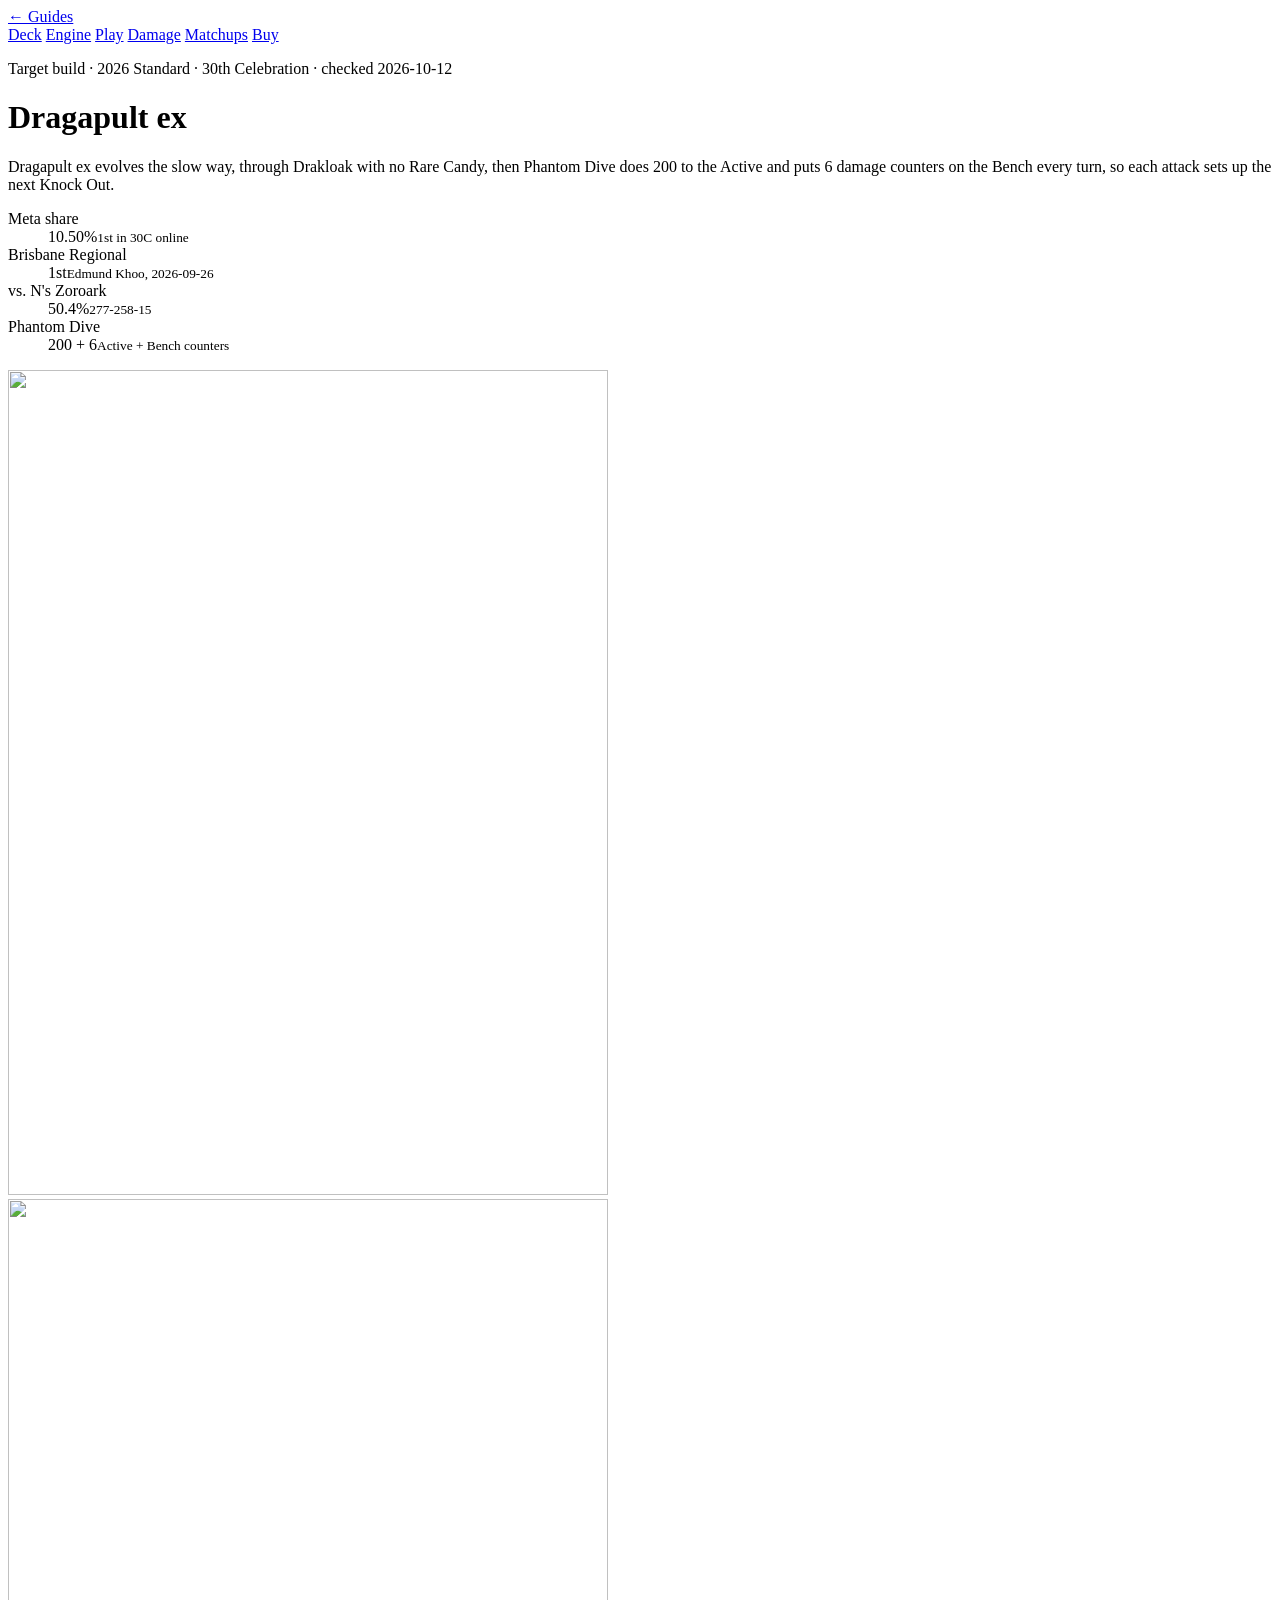
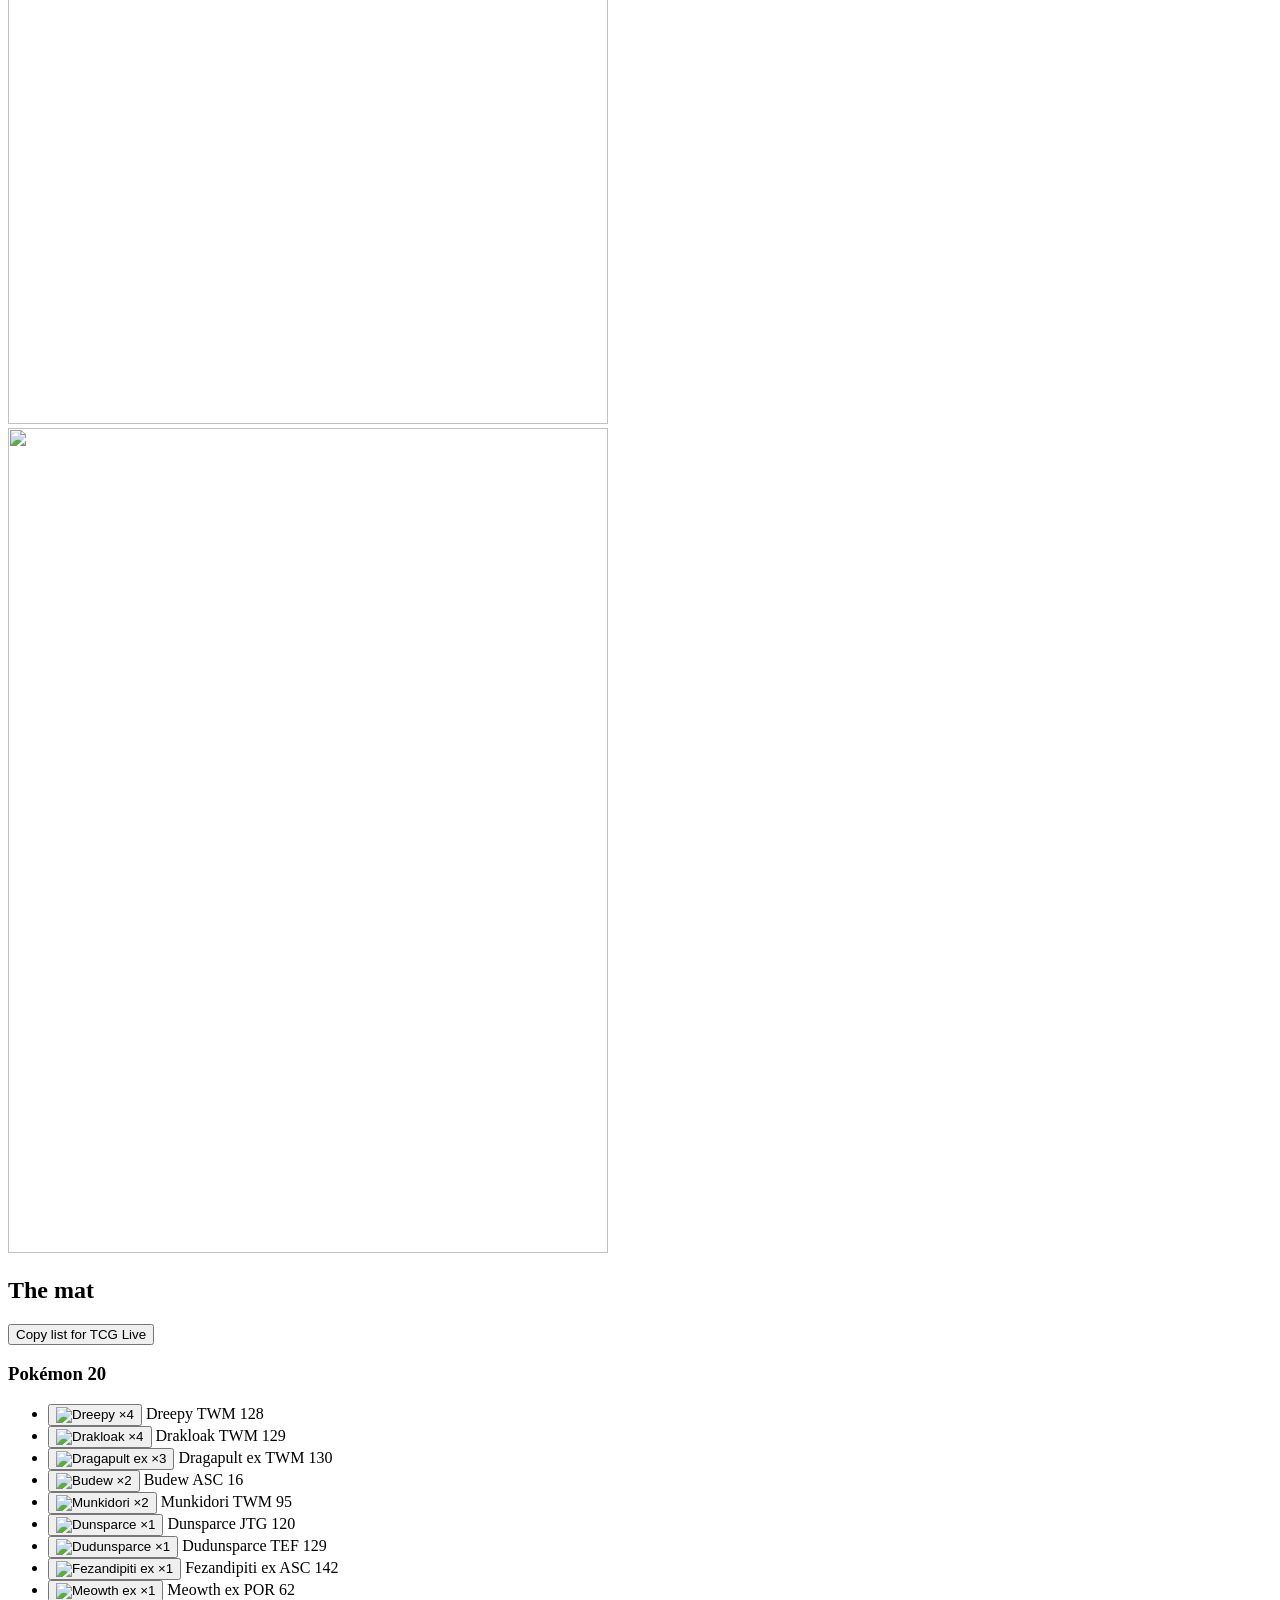
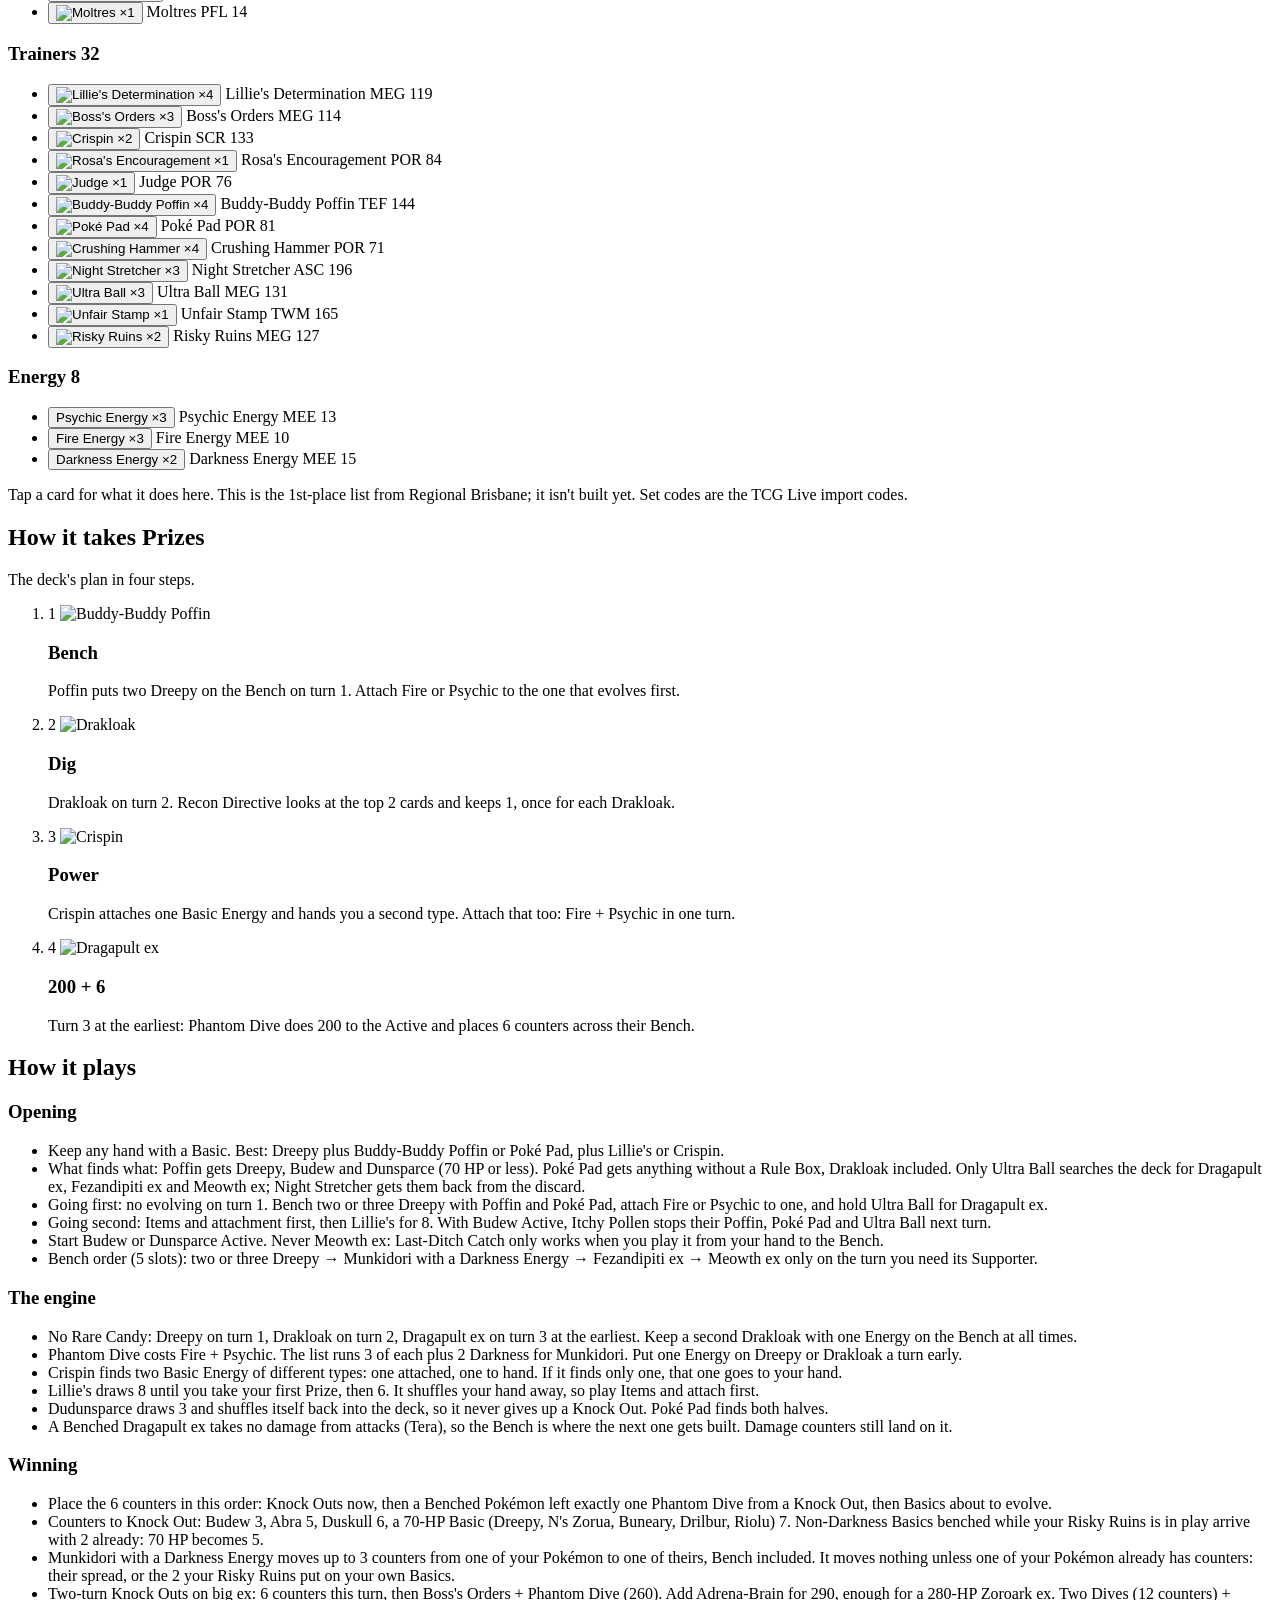
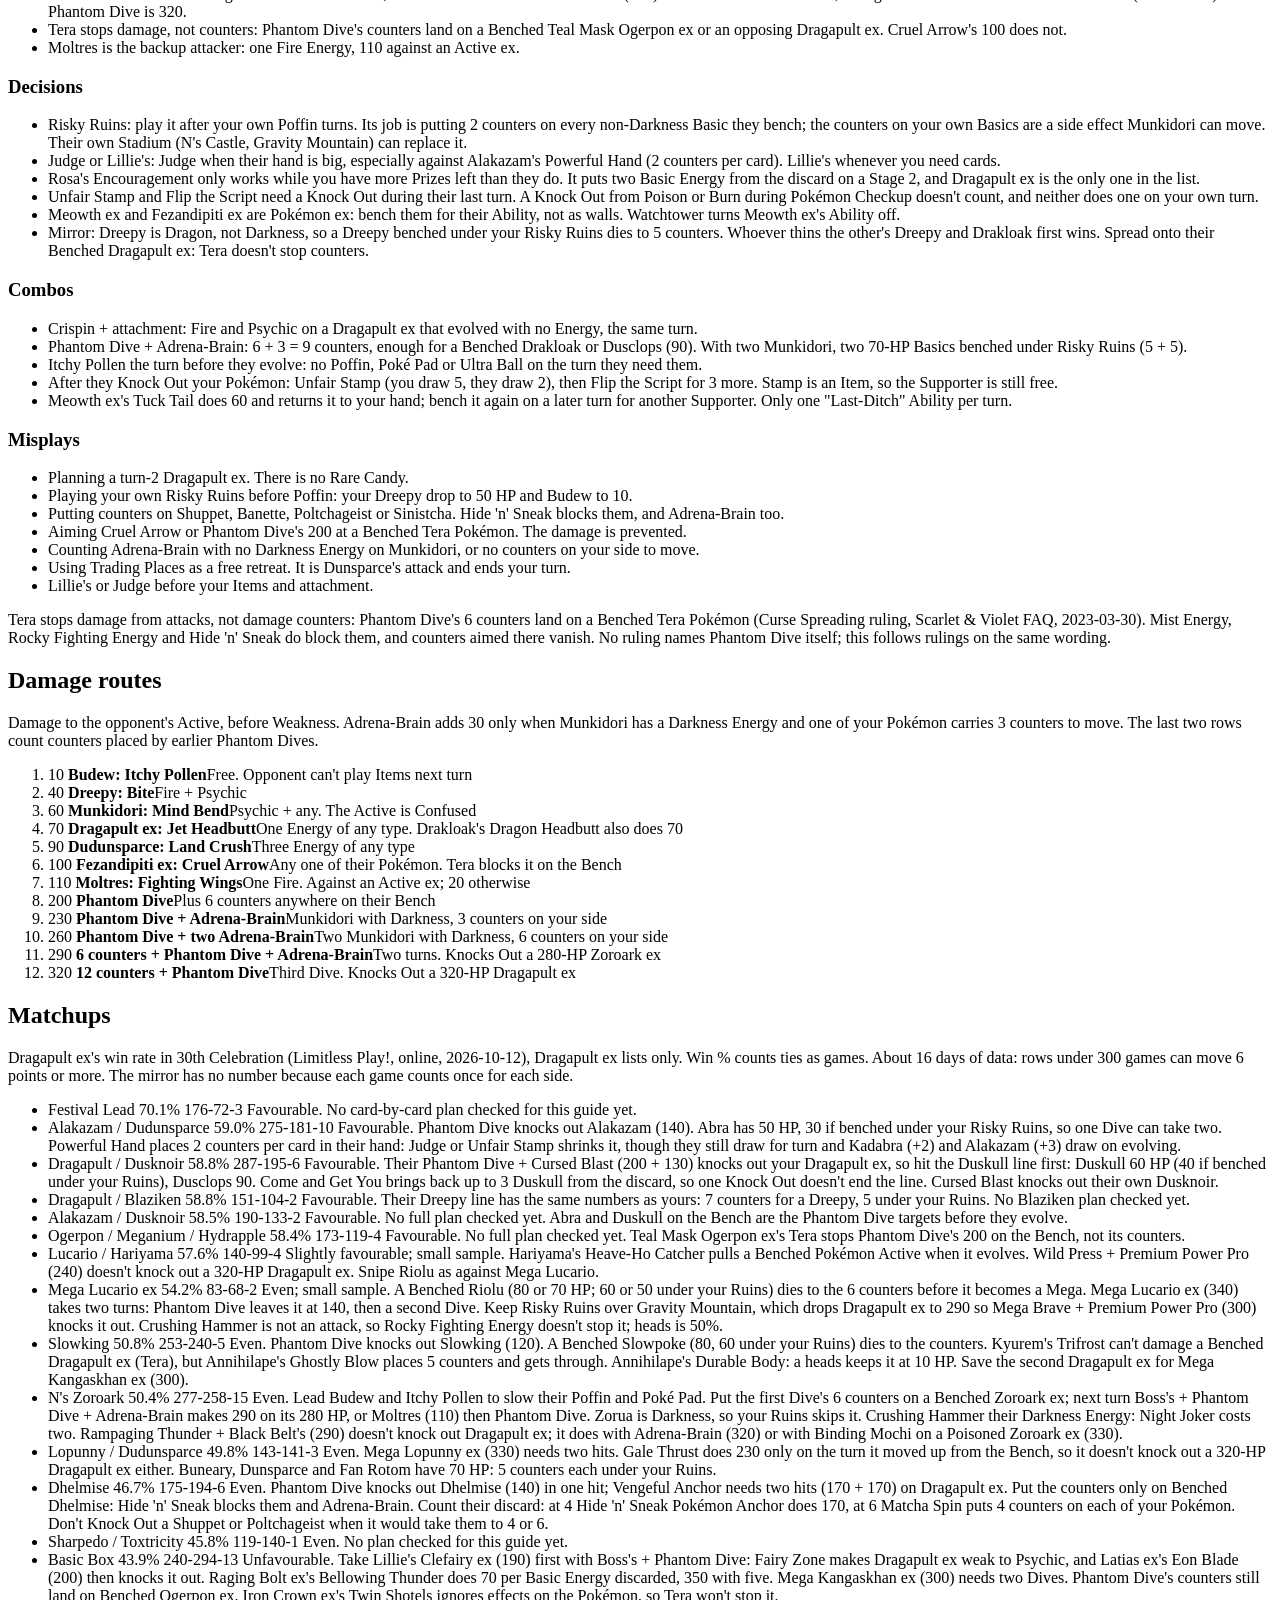
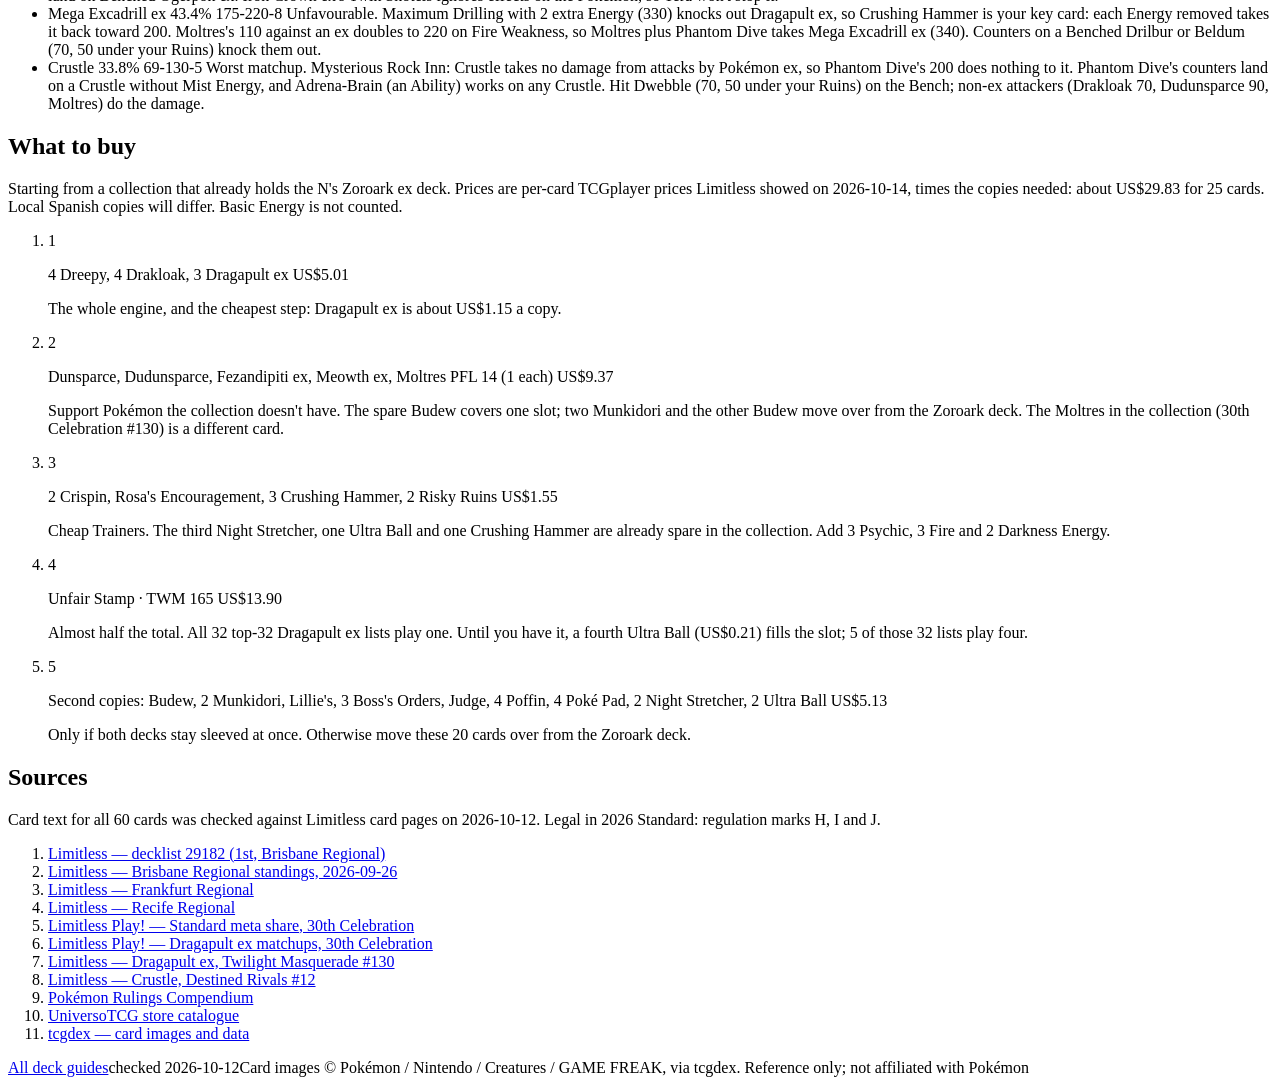
==== commit 378dd32d: "🐛 fix: price the Dragapult buy path per card, not per decklist line Limitless shows each decklist li" ====
--- a/site/dragapult/index.html
+++ b/site/dragapult/index.html
@@ -552,40 +552,40 @@
 
     <section id="buy" aria-labelledby="buy-title">
       <h2 id="buy-title" class="section-title">What to buy</h2>
-      <p class="section-dek">Starting from a collection that already holds the N&#x27;s Zoroark ex deck. Prices are the cheapest TCGplayer listing Limitless showed for each card on 2026‑10‑12; local Spanish copies will differ. Basic Energy is not counted.</p>
+      <p class="section-dek">Starting from a collection that already holds the N&#x27;s Zoroark ex deck. Prices are per-card TCGplayer prices Limitless showed on 2026‑10‑14, times the copies needed: about US$29.83 for 25 cards. Local Spanish copies will differ. Basic Energy is not counted.</p>
       <ol class="buy" role="list">
           <li class="buy__step">
             <span class="buy__n">1</span>
             <div class="buy__body">
-              <p class="buy__cards">4 Dreepy, 4 Drakloak, 3 Dragapult ex <span class="buy__cost">US$21.43</span></p>
-              <p class="buy__why">The whole engine. The three Dragapult ex are a third of the total.</p>
+              <p class="buy__cards">4 Dreepy, 4 Drakloak, 3 Dragapult ex <span class="buy__cost">US$5.01</span></p>
+              <p class="buy__why">The whole engine, and the cheapest step: Dragapult ex is about US$1.15 a copy.</p>
             </div>
           </li>
           <li class="buy__step">
             <span class="buy__n">2</span>
             <div class="buy__body">
-              <p class="buy__cards">Budew, Dunsparce, Dudunsparce, Fezandipiti ex, Meowth ex (1 each) <span class="buy__cost">US$9.70</span></p>
-              <p class="buy__why">Support Pokémon the collection doesn&#x27;t have spare. Two Munkidori and the other Budew move over from the Zoroark deck.</p>
+              <p class="buy__cards">Dunsparce, Dudunsparce, Fezandipiti ex, Meowth ex, Moltres PFL 14 (1 each) <span class="buy__cost">US$9.37</span></p>
+              <p class="buy__why">Support Pokémon the collection doesn&#x27;t have. The spare Budew covers one slot; two Munkidori and the other Budew move over from the Zoroark deck. The Moltres in the collection (30th Celebration #130) is a different card.</p>
             </div>
           </li>
           <li class="buy__step">
             <span class="buy__n">3</span>
             <div class="buy__body">
-              <p class="buy__cards">2 Crispin, Rosa&#x27;s Encouragement, 3 Crushing Hammer, Night Stretcher, Ultra Ball, 2 Risky Ruins <span class="buy__cost">US$1.99</span></p>
-              <p class="buy__why">Cheap Trainers. Rosa&#x27;s and Crushing Hammer were listed in stock at universotcgsv.store on 2026‑10‑12. Add 3 Psychic, 3 Fire and 2 Darkness Energy.</p>
+              <p class="buy__cards">2 Crispin, Rosa&#x27;s Encouragement, 3 Crushing Hammer, 2 Risky Ruins <span class="buy__cost">US$1.55</span></p>
+              <p class="buy__why">Cheap Trainers. The third Night Stretcher, one Ultra Ball and one Crushing Hammer are already spare in the collection. Add 3 Psychic, 3 Fire and 2 Darkness Energy.</p>
             </div>
           </li>
           <li class="buy__step">
             <span class="buy__n">4</span>
             <div class="buy__body">
-              <p class="buy__cards">Unfair Stamp · TWM 165 <span class="buy__cost">US$13.95</span></p>
-              <p class="buy__why">All 32 top-32 Dragapult ex lists play one. Until you have it, a fourth Ultra Ball (US$0.18) fills the slot; 5 of those 32 lists play four.</p>
+              <p class="buy__cards">Unfair Stamp · TWM 165 <span class="buy__cost">US$13.90</span></p>
+              <p class="buy__why">Almost half the total. All 32 top-32 Dragapult ex lists play one. Until you have it, a fourth Ultra Ball (US$0.21) fills the slot; 5 of those 32 lists play four.</p>
             </div>
           </li>
           <li class="buy__step">
             <span class="buy__n">5</span>
             <div class="buy__body">
-              <p class="buy__cards">Second copies: Budew, 2 Munkidori, Lillie&#x27;s, 3 Boss&#x27;s Orders, Judge, 4 Poffin, 4 Poké Pad, 2 Night Stretcher, 2 Ultra Ball <span class="buy__cost">US$5.59</span></p>
+              <p class="buy__cards">Second copies: Budew, 2 Munkidori, Lillie&#x27;s, 3 Boss&#x27;s Orders, Judge, 4 Poffin, 4 Poké Pad, 2 Night Stretcher, 2 Ultra Ball <span class="buy__cost">US$5.13</span></p>
               <p class="buy__why">Only if both decks stay sleeved at once. Otherwise move these 20 cards over from the Zoroark deck.</p>
             </div>
           </li>
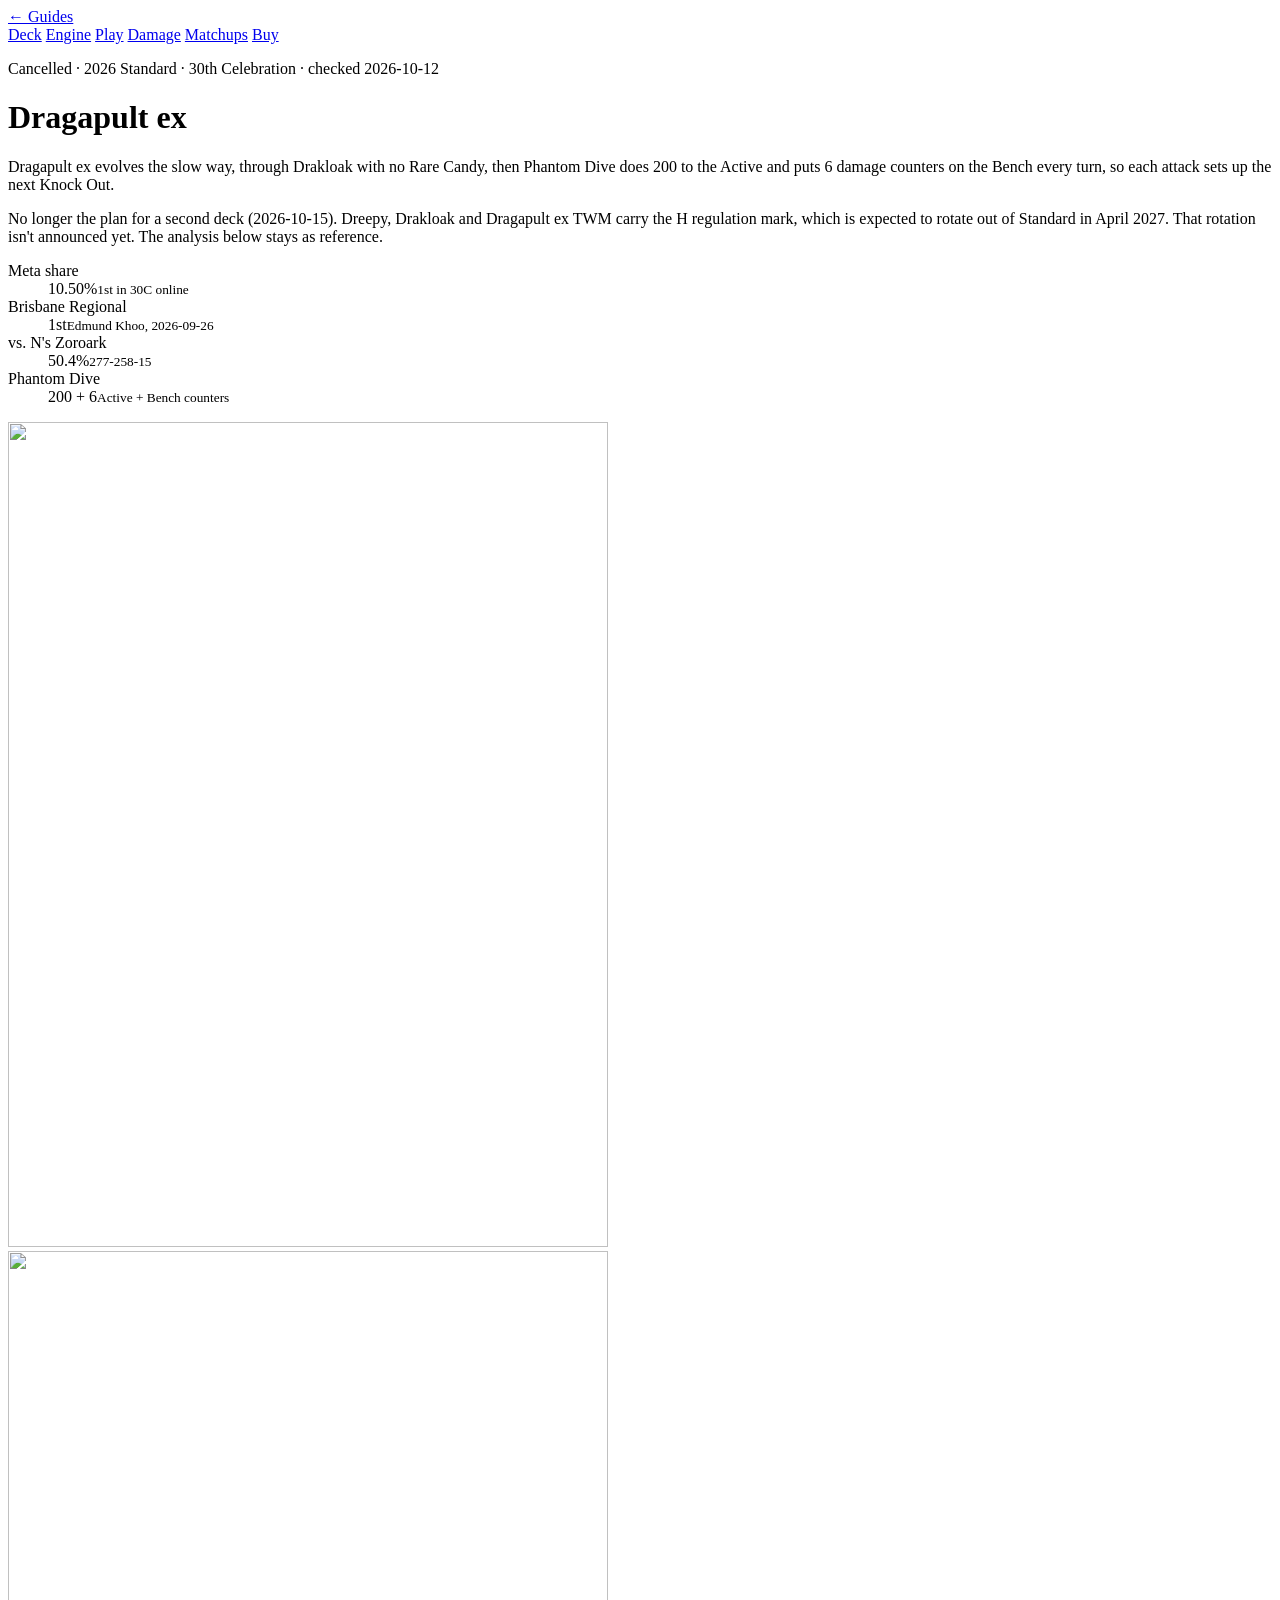
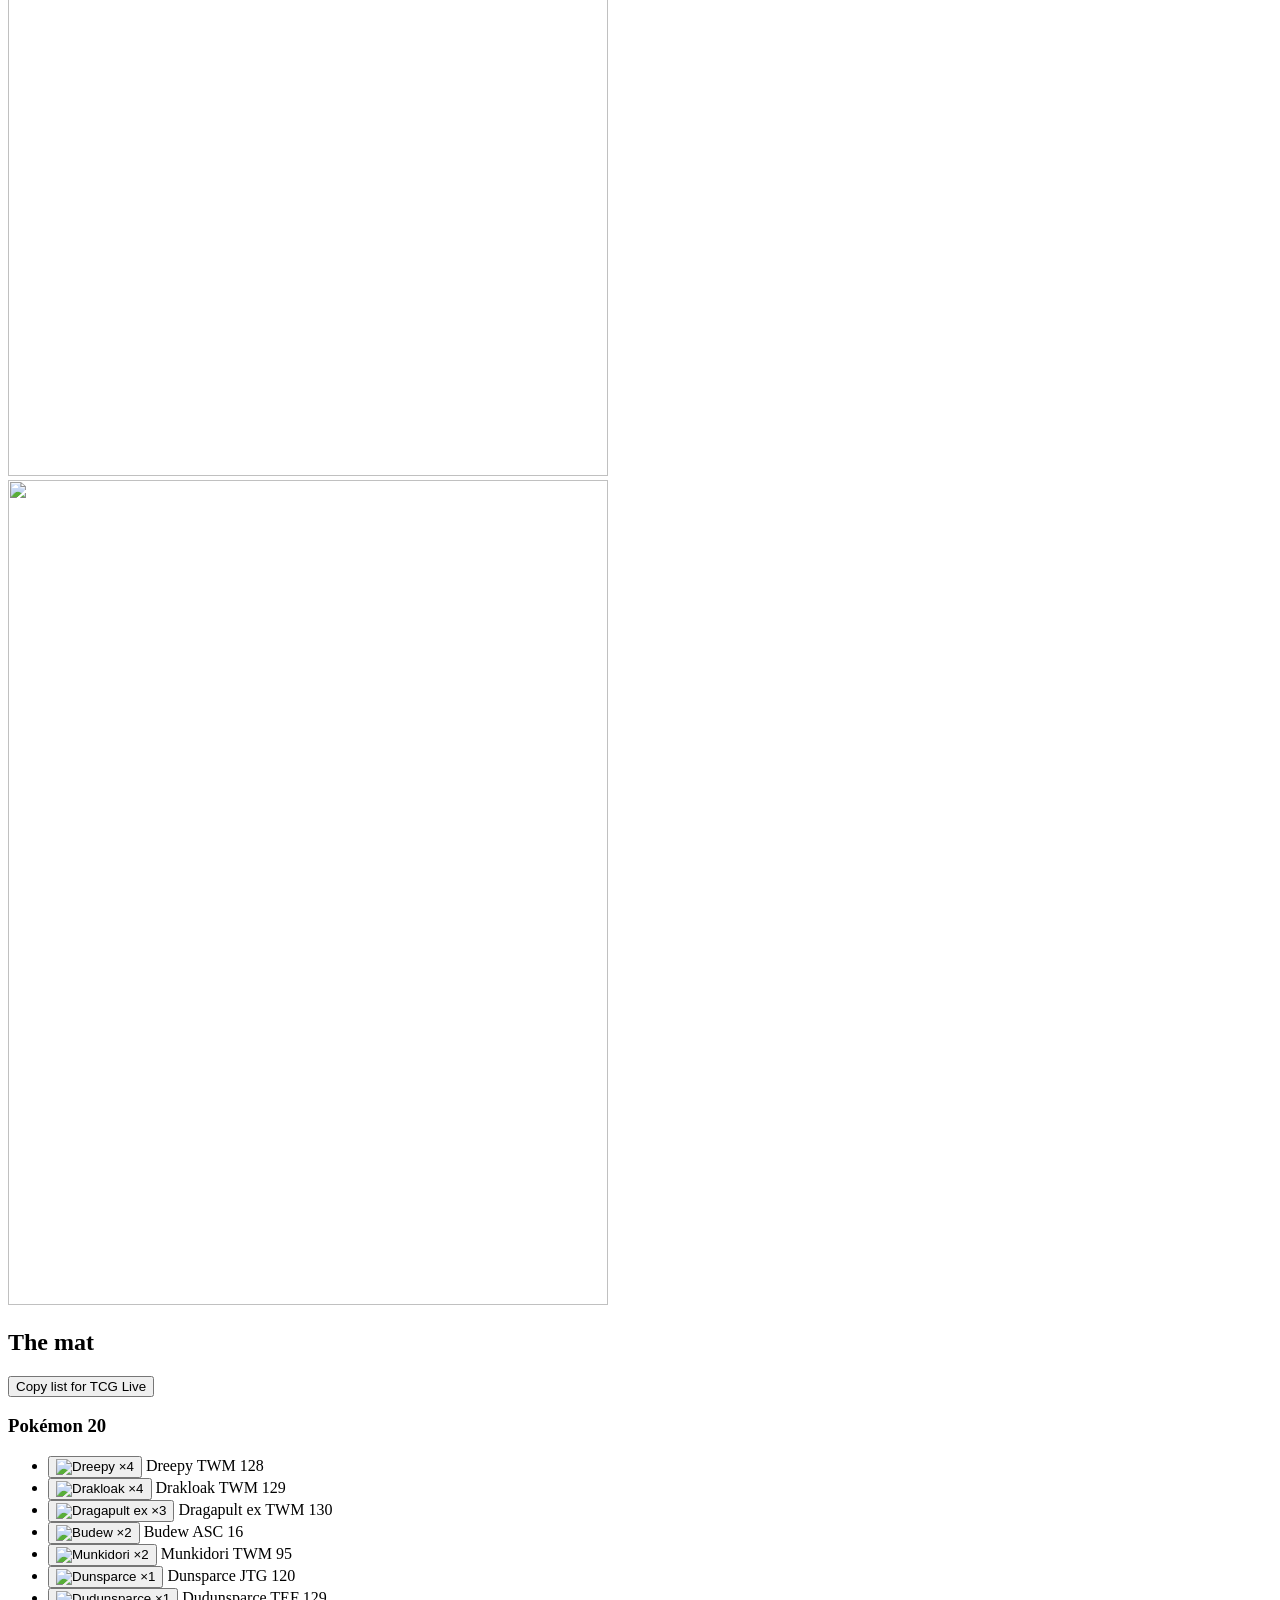
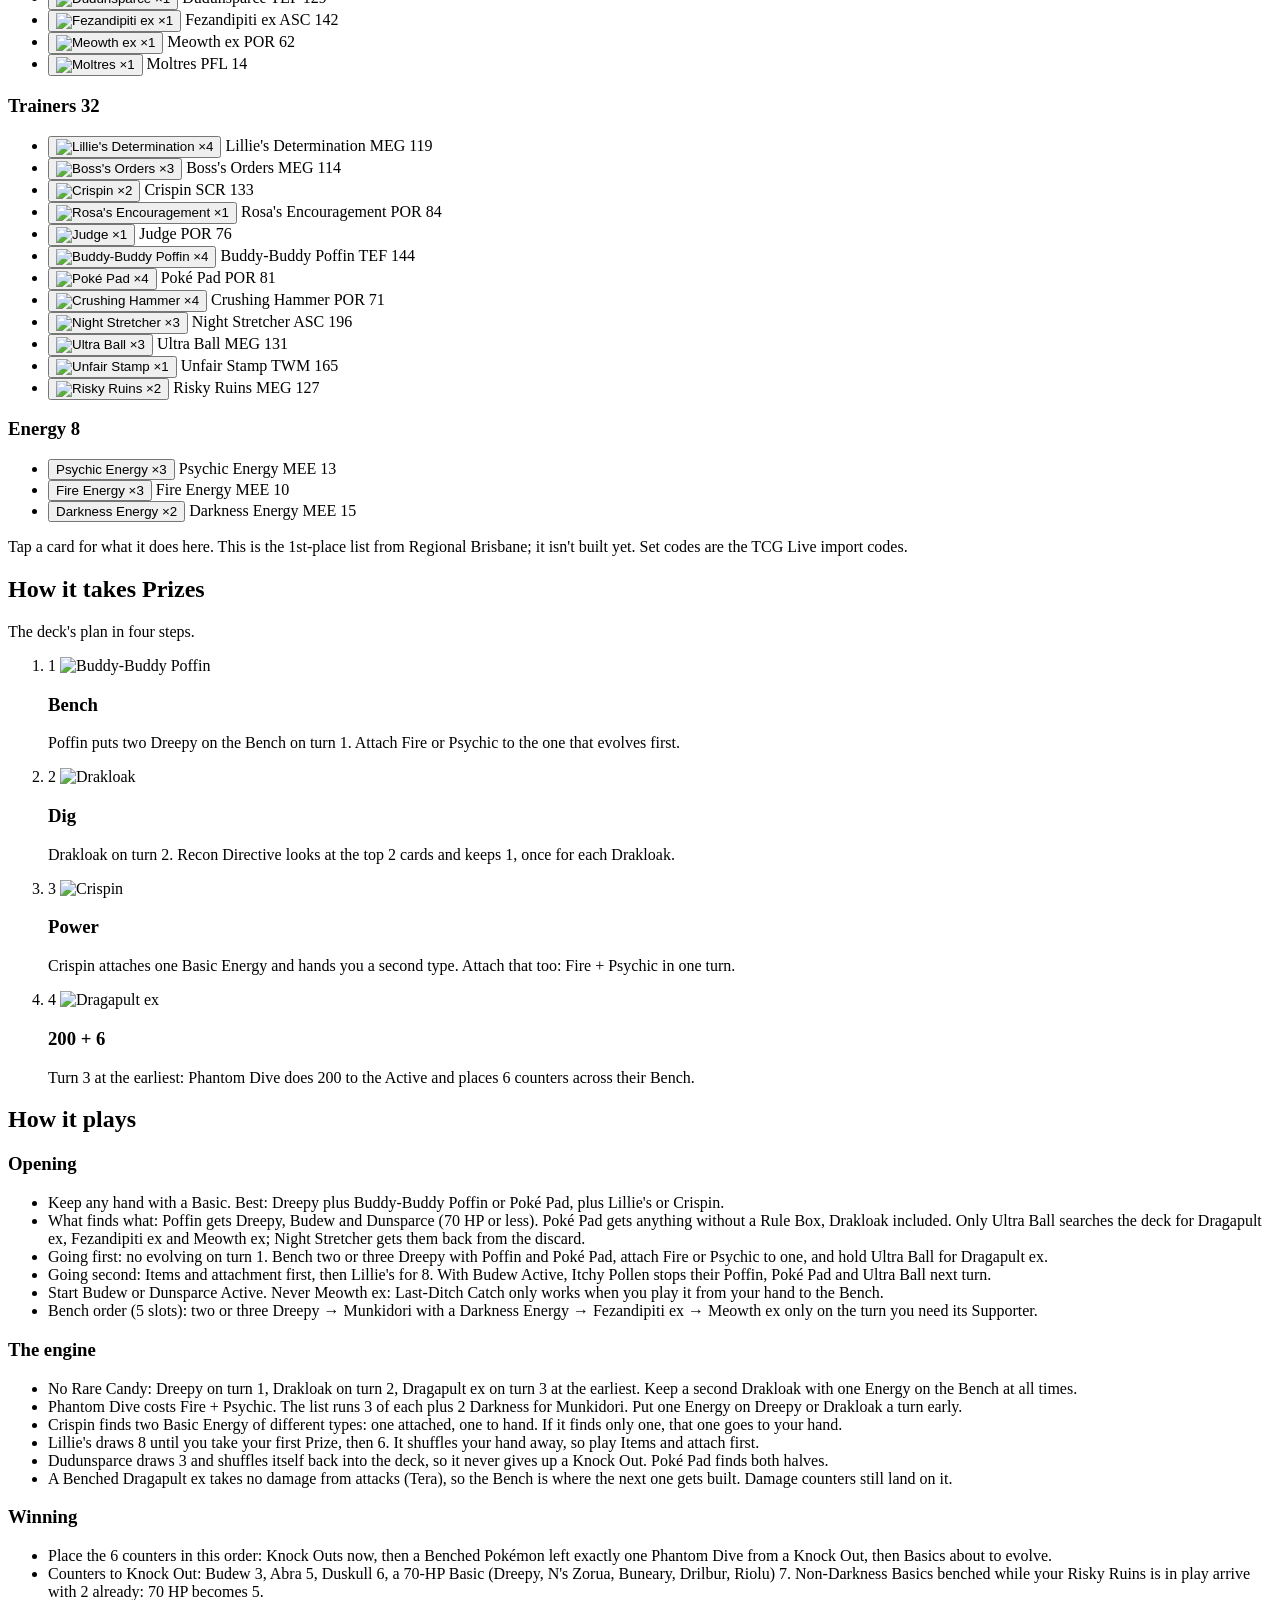
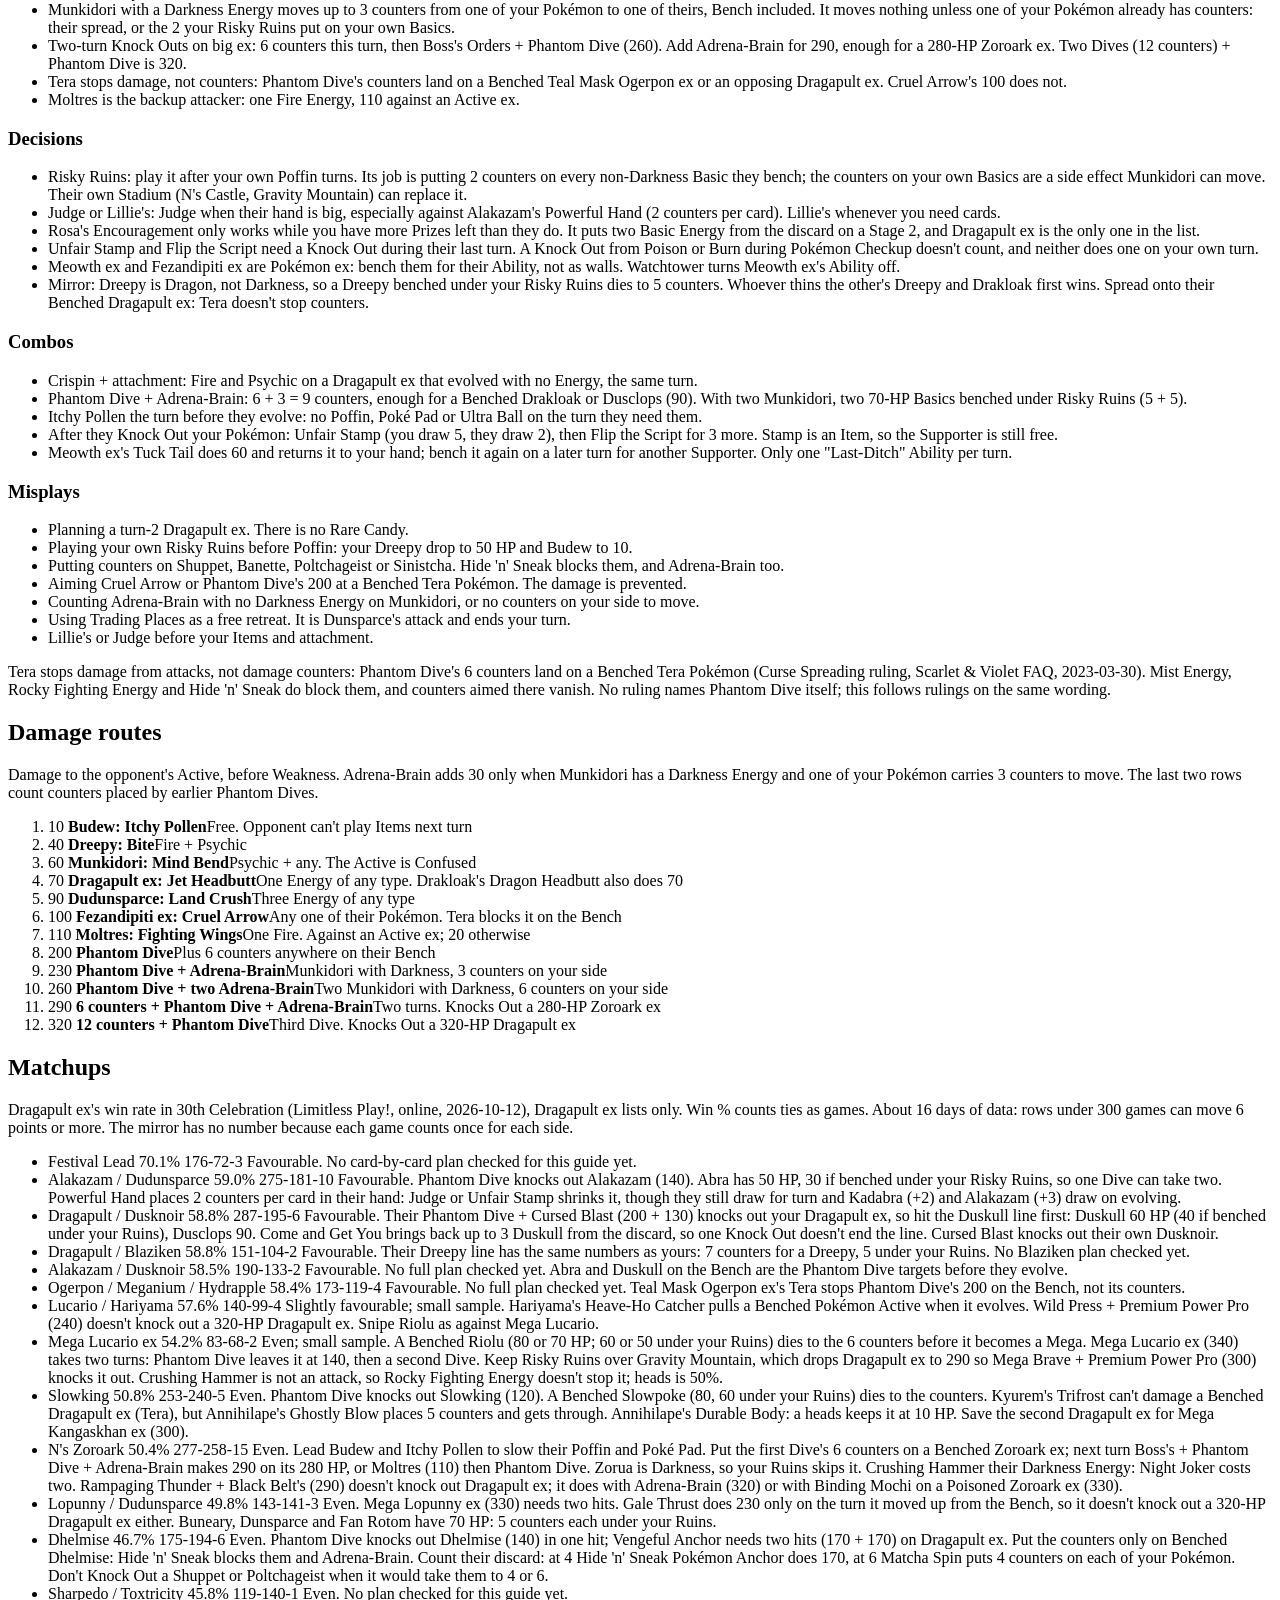
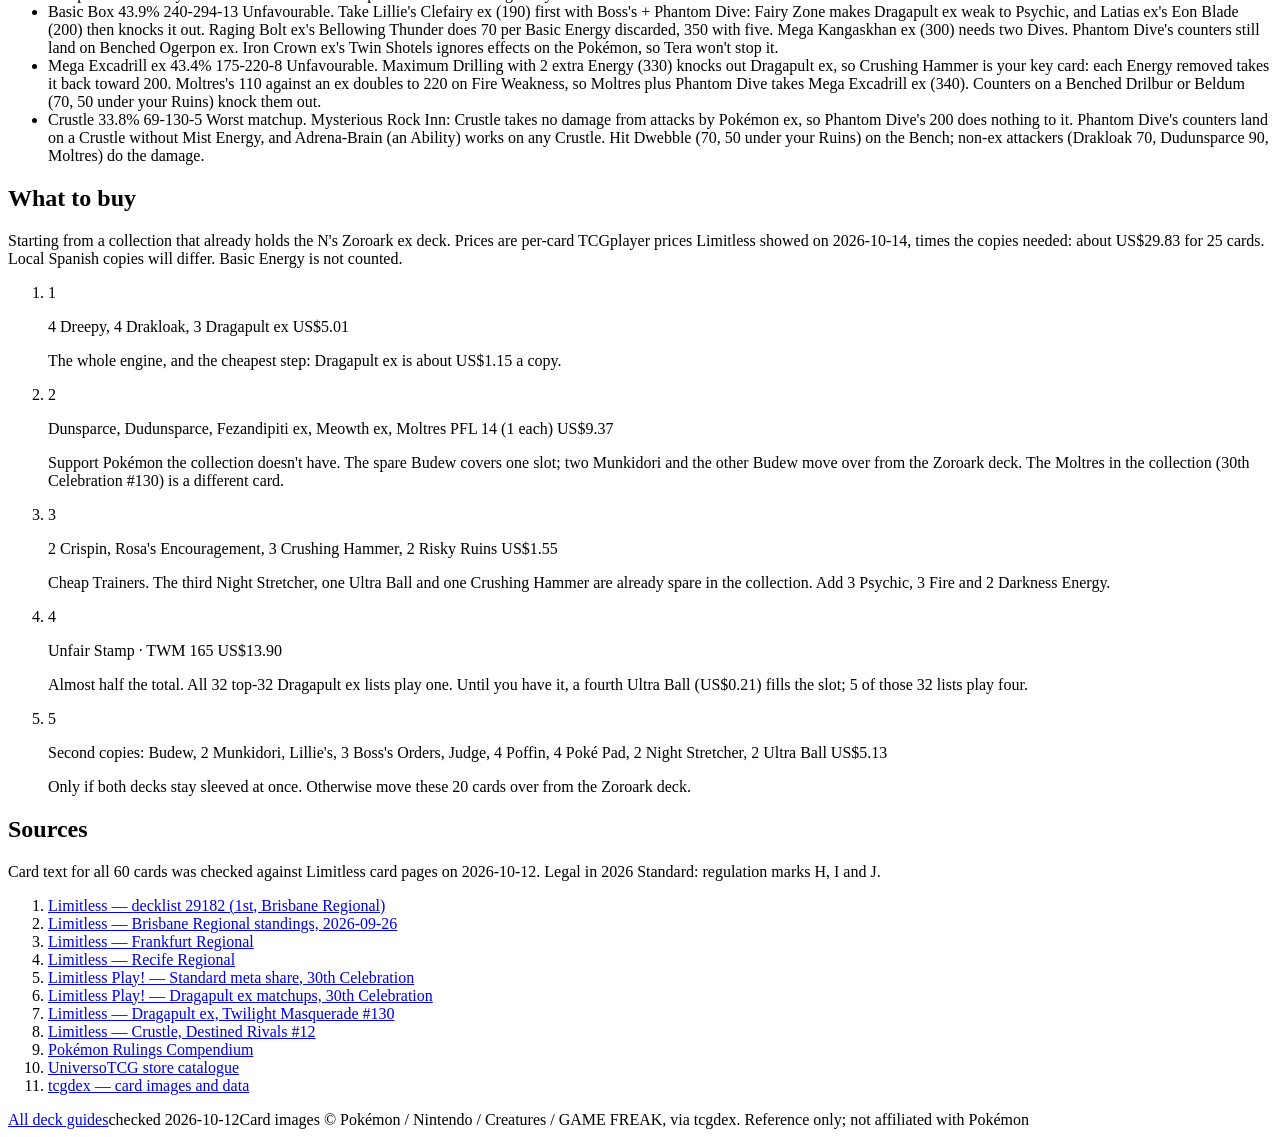
==== commit a435e979: "📝 content: mark the Dragapult guide as cancelled ahead of the H rotation Carlos dropped Dragapult as" ====
--- a/site/dragapult/index.html
+++ b/site/dragapult/index.html
@@ -27,9 +27,10 @@
   <main id="top">
     <header class="masthead">
       <div class="masthead__text">
-      <p class="masthead__line">Target build · 2026 Standard · 30th Celebration · checked 2026‑10‑12</p>
+      <p class="masthead__line">Cancelled · 2026 Standard · 30th Celebration · checked 2026‑10‑12</p>
       <h1 class="masthead__title"><span class="accent">Dragapult</span> ex</h1>
       <p class="masthead__dek">Dragapult ex evolves the slow way, through Drakloak with no Rare Candy, then Phantom Dive does 200 to the Active and puts 6 damage counters on the Bench every turn, so each attack sets up the next Knock Out.</p>
+      <p class="aside">No longer the plan for a second deck (2026‑10‑15). Dreepy, Drakloak and Dragapult ex TWM carry the H regulation mark, which is expected to rotate out of Standard in April 2027. That rotation isn&#x27;t announced yet. The analysis below stays as reference.</p>
       <dl class="stats">
         <div class="stats__cell"><dt>Meta share</dt><dd>10.50%<small>1st in 30C online</small></dd></div>
         <div class="stats__cell"><dt>Brisbane Regional</dt><dd>1st<small>Edmund Khoo, 2026‑09‑26</small></dd></div>
